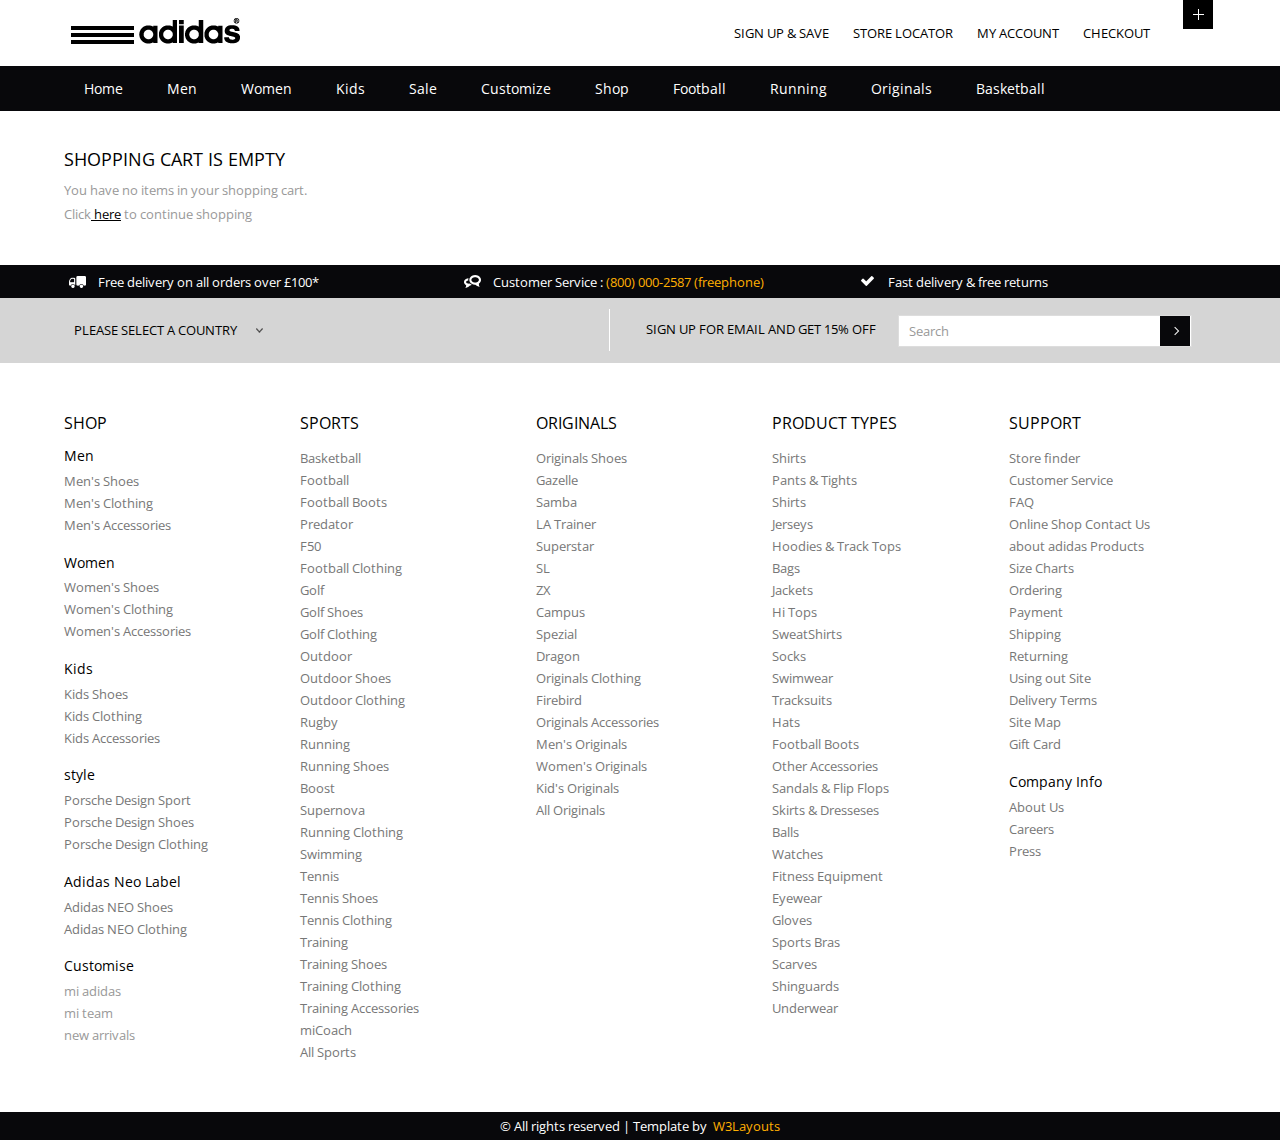
==== web/checkout.html @ 20716f07 "Create new websites." ====
<!--A Design by W3layouts
Author: W3layout
Author URL: http://w3layouts.com
License: Creative Commons Attribution 3.0 Unported
License URL: http://creativecommons.org/licenses/by/3.0/
-->
<!DOCTYPE HTML>
<html>
<head>
<title>Free Adidas Website Template | Checkout :: w3layouts</title>
<meta name="viewport" content="width=device-width, initial-scale=1, maximum-scale=1">
<meta http-equiv="Content-Type" content="text/html; charset=utf-8" />
<link href="css/style.css" rel="stylesheet" type="text/css" media="all" />
<link href='http://fonts.googleapis.com/css?family=Open+Sans:400,300,600,700,800' rel='stylesheet' type='text/css'>
<script type="text/javascript" src="js/jquery.min.js"></script>
<script type="text/javascript">
        $(document).ready(function() {
            $(".dropdown img.flag").addClass("flagvisibility");

            $(".dropdown dt a").click(function() {
                $(".dropdown dd ul").toggle();
            });
                        
            $(".dropdown dd ul li a").click(function() {
                var text = $(this).html();
                $(".dropdown dt a span").html(text);
                $(".dropdown dd ul").hide();
                $("#result").html("Selected value is: " + getSelectedValue("sample"));
            });
                        
            function getSelectedValue(id) {
                return $("#" + id).find("dt a span.value").html();
            }

            $(document).bind('click', function(e) {
                var $clicked = $(e.target);
                if (! $clicked.parents().hasClass("dropdown"))
                    $(".dropdown dd ul").hide();
            });


            $("#flagSwitcher").click(function() {
                $(".dropdown img.flag").toggleClass("flagvisibility");
            });
        });
     </script>
<!-- start menu -->     
<link href="css/megamenu.css" rel="stylesheet" type="text/css" media="all" />
<script type="text/javascript" src="js/megamenu.js"></script>
<script>$(document).ready(function(){$(".megamenu").megamenu();});</script>
<!-- end menu -->
<!-- top scrolling -->
<script type="text/javascript" src="js/move-top.js"></script>
<script type="text/javascript" src="js/easing.js"></script>
   <script type="text/javascript">
		jQuery(document).ready(function($) {
			$(".scroll").click(function(event){		
				event.preventDefault();
				$('html,body').animate({scrollTop:$(this.hash).offset().top},1200);
			});
		});
	</script>
</head>
<body>
  <div class="header-top">
	 <div class="wrap"> 
		<div class="logo">
			<a href="index.html"><img src="images/logo.png" alt=""/></a>
	    </div>
	    <div class="cssmenu">
		   <ul>
			 <li class="active"><a href="register.html">Sign up & Save</a></li> 
			 <li><a href="shop.html">Store Locator</a></li> 
			 <li><a href="login.html">My Account</a></li> 
			 <li><a href="checkout.html">CheckOut</a></li> 
		   </ul>
		</div>
		<ul class="icon2 sub-icon2 profile_img">
			<li><a class="active-icon c2" href="#"> </a>
				<ul class="sub-icon2 list">
					<li><h3>Products</h3><a href=""></a></li>
					<li><p>Lorem ipsum dolor sit amet, consectetuer  <a href="">adipiscing elit, sed diam</a></p></li>
				</ul>
			</li>
		</ul>
		<div class="clear"></div>
 	</div>
   </div>
   <div class="header-bottom">
   	<div class="wrap">
   		<!-- start header menu -->
		<ul class="megamenu skyblue">
		    <li><a class="color1" href="#">Home</a></li>
			<li class="grid"><a class="color2" href="#">Men</a>
				<div class="megapanel">
					<div class="row">
						<div class="col1">
							<div class="h_nav">
								<h4>popular</h4>
								<ul>
									<li><a href="shop.html">new arrivals</a></li>
									<li><a href="shop.html">men</a></li>
									<li><a href="shop.html">women</a></li>
									<li><a href="shop.html">accessories</a></li>
									<li><a href="shop.html">kids</a></li>
									<li><a href="shop.html">login</a></li>
								</ul>	
							</div>
							<div class="h_nav">
								<h4 class="top">men</h4>
								<ul>
									<li><a href="shop.html">new arrivals</a></li>
									<li><a href="shop.html">men</a></li>
									<li><a href="shop.html">women</a></li>
									<li><a href="shop.html">accessories</a></li>
									<li><a href="shop.html">kids</a></li>
									<li><a href="shop.html">style videos</a></li>
								</ul>	
							</div>
						</div>
						<div class="col1">
							<div class="h_nav">
								<h4>style zone</h4>
								<ul>
									<li><a href="shop.html">men</a></li>
									<li><a href="shop.html">women</a></li>
									<li><a href="shop.html">accessories</a></li>
									<li><a href="shop.html">kids</a></li>
									<li><a href="shop.html">brands</a></li>
								</ul>	
							</div>							
						</div>
						<div class="col1"></div>
						<div class="col1"></div>
						<div class="col1"></div>
						<div class="col1"></div>
						<img src="images/nav_img.jpg" alt=""/>
					</div>
				</div>
				</li>
  			   <li class="active grid"><a class="color4" href="#">Women</a>
				<div class="megapanel">
					<div class="row">
						<div class="col1">
							<div class="h_nav">
								<h4>shop</h4>
								<ul>
									<li><a href="shop.html">new arrivals</a></li>
									<li><a href="shop.html">men</a></li>
									<li><a href="shop.html">women</a></li>
									<li><a href="shop.html">accessories</a></li>
									<li><a href="shop.html">kids</a></li>
									<li><a href="shop.html">brands</a></li>
								</ul>	
							</div>							
						</div>
						<div class="col1">
							<div class="h_nav">
								<h4>help</h4>
								<ul>
									<li><a href="shop.html">trends</a></li>
									<li><a href="shop.html">sale</a></li>
									<li><a href="shop.html">style videos</a></li>
									<li><a href="shop.html">accessories</a></li>
									<li><a href="shop.html">kids</a></li>
									<li><a href="shop.html">style videos</a></li>
								</ul>	
							</div>							
						</div>
						<div class="col1">
							<div class="h_nav">
								<h4>my company</h4>
								<ul>
									<li><a href="shop.html">trends</a></li>
									<li><a href="shop.html">sale</a></li>
									<li><a href="shop.html">style videos</a></li>
									<li><a href="shop.html">accessories</a></li>
									<li><a href="shop.html">kids</a></li>
									<li><a href="shop.html">style videos</a></li>
								</ul>	
							</div>												
						</div>
						<div class="col1">
							<div class="h_nav">
								<h4>account</h4>
								<ul>
									<li><a href="shop.html">login</a></li>
									<li><a href="shop.html">create an account</a></li>
									<li><a href="shop.html">create wishlist</a></li>
									<li><a href="shop.html">my shopping bag</a></li>
									<li><a href="shop.html">brands</a></li>
									<li><a href="shop.html">create wishlist</a></li>
								</ul>	
							</div>						
						</div>
						<div class="col1">
							<div class="h_nav">
								<h4>popular</h4>
								<ul>
									<li><a href="shop.html">new arrivals</a></li>
									<li><a href="shop.html">men</a></li>
									<li><a href="shop.html">women</a></li>
									<li><a href="shop.html">accessories</a></li>
									<li><a href="shop.html">kids</a></li>
									<li><a href="shop.html">style videos</a></li>
								</ul>	
							</div>
						</div>
						<div class="col1">
						 <div class="h_nav">
						   <img src="images/nav_img1.jpg" alt=""/>
						 </div>
						</div>
					</div>
					<div class="row">
						<div class="col2"></div>
						<div class="col1"></div>
						<div class="col1"></div>
						<div class="col1"></div>
						<div class="col1"></div>
					</div>
					</div>
    			</li>				
				<li><a class="color5" href="#">Kids</a>
				<div class="megapanel">
					<div class="row">
						<div class="col1">
							<div class="h_nav">
								<h4>popular</h4>
								<ul>
									<li><a href="shop.html">new arrivals</a></li>
									<li><a href="shop.html">men</a></li>
									<li><a href="shop.html">women</a></li>
									<li><a href="shop.html">accessories</a></li>
									<li><a href="shop.html">kids</a></li>
									<li><a href="shop.html">login</a></li>
								</ul>	
							</div>
							<div class="h_nav">
								<h4 class="top">man</h4>
								<ul>
									<li><a href="shop.html">new arrivals</a></li>
									<li><a href="shop.html">men</a></li>
									<li><a href="shop.html">women</a></li>
									<li><a href="shop.html">accessories</a></li>
									<li><a href="shop.html">kids</a></li>
									<li><a href="shop.html">style videos</a></li>
								</ul>	
							</div>
						</div>
						<div class="col1">
							<div class="h_nav">
								<h4>style zone</h4>
								<ul>
									<li><a href="shop.html">men</a></li>
									<li><a href="shop.html">women</a></li>
									<li><a href="shop.html">accessories</a></li>
									<li><a href="shop.html">kids</a></li>
									<li><a href="shop.html">brands</a></li>
								</ul>	
							</div>							
						</div>
						<div class="col1"></div>
						<div class="col1"></div>
						<div class="col1"></div>
						<div class="col1"></div>
						<img src="images/nav_img2.jpg" alt=""/>
					</div>
				</div>
				</li>
				<li><a class="color6" href="#">Sale</a>
				<div class="megapanel">
					<div class="row">
						<div class="col1">
							<div class="h_nav">
								<h4>shop</h4>
								<ul>
									<li><a href="shop.html">new arrivals</a></li>
									<li><a href="shop.html">men</a></li>
									<li><a href="shop.html">women</a></li>
									<li><a href="shop.html">accessories</a></li>
									<li><a href="shop.html">kids</a></li>
									<li><a href="shop.html">brands</a></li>
								</ul>	
							</div>	
							<div class="h_nav">
								<h4 class="top">my company</h4>
								<ul>
									<li><a href="shop.html">trends</a></li>
									<li><a href="shop.html">sale</a></li>
									<li><a href="shop.html">style videos</a></li>
									<li><a href="shop.html">accessories</a></li>
									<li><a href="shop.html">kids</a></li>
									<li><a href="shop.html">style videos</a></li>
								</ul>	
							</div>												
						</div>
						<div class="col1">
							<div class="h_nav">
								<h4>man</h4>
								<ul>
									<li><a href="shop.html">new arrivals</a></li>
									<li><a href="shop.html">men</a></li>
									<li><a href="shop.html">women</a></li>
									<li><a href="shop.html">accessories</a></li>
									<li><a href="shop.html">kids</a></li>
									<li><a href="shop.html">style videos</a></li>
								</ul>	
							</div>						
						</div>
						<div class="col1">
							<div class="h_nav">
								<h4>help</h4>
								<ul>
									<li><a href="shop.html">trends</a></li>
									<li><a href="shop.html">sale</a></li>
									<li><a href="shop.html">style videos</a></li>
									<li><a href="shop.html">accessories</a></li>
									<li><a href="shop.html">kids</a></li>
									<li><a href="shop.html">style videos</a></li>
								</ul>	
							</div>							
						</div>
						<div class="col1">
							<div class="h_nav">
								<h4>account</h4>
								<ul>
									<li><a href="shop.html">login</a></li>
									<li><a href="shop.html">create an account</a></li>
									<li><a href="shop.html">create wishlist</a></li>
									<li><a href="shop.html">my shopping bag</a></li>
									<li><a href="shop.html">brands</a></li>
									<li><a href="shop.html">create wishlist</a></li>
								</ul>	
							</div>						
						</div>
						<div class="col1">
							<div class="h_nav">
								<h4>my company</h4>
								<ul>
									<li><a href="shop.html">trends</a></li>
									<li><a href="shop.html">sale</a></li>
									<li><a href="shop.html">style videos</a></li>
									<li><a href="shop.html">accessories</a></li>
									<li><a href="shop.html">kids</a></li>
									<li><a href="shop.html">style videos</a></li>
								</ul>	
							</div>
						</div>
						<div class="col1">
							<div class="h_nav">
								<h4>popular</h4>
								<ul>
									<li><a href="shop.html">new arrivals</a></li>
									<li><a href="shop.html">men</a></li>
									<li><a href="shop.html">women</a></li>
									<li><a href="shop.html">accessories</a></li>
									<li><a href="shop.html">kids</a></li>
									<li><a href="shop.html">style videos</a></li>
								</ul>	
							</div>
						</div>
					</div>
					<div class="row">
						<div class="col2"></div>
						<div class="col1"></div>
						<div class="col1"></div>
						<div class="col1"></div>
						<div class="col1"></div>
					</div>
				</div>
				</li>
				<li><a class="color7" href="#">Customize</a>
				<div class="megapanel">
					<div class="row">
						<div class="col1">
							<div class="h_nav">
								<h4>shop</h4>
								<ul>
									<li><a href="shop.html">new arrivals</a></li>
									<li><a href="shop.html">men</a></li>
									<li><a href="shop.html">women</a></li>
									<li><a href="shop.html">accessories</a></li>
									<li><a href="shop.html">kids</a></li>
									<li><a href="shop.html">brands</a></li>
								</ul>	
							</div>							
						</div>
						<div class="col1">
							<div class="h_nav">
								<h4>help</h4>
								<ul>
									<li><a href="shop.html">trends</a></li>
									<li><a href="shop.html">sale</a></li>
									<li><a href="shop.html">style videos</a></li>
									<li><a href="shop.html">accessories</a></li>
									<li><a href="shop.html">kids</a></li>
									<li><a href="shop.html">style videos</a></li>
								</ul>	
							</div>							
						</div>
						<div class="col1">
							<div class="h_nav">
								<h4>my company</h4>
								<ul>
									<li><a href="shop.html">trends</a></li>
									<li><a href="shop.html">sale</a></li>
									<li><a href="shop.html">style videos</a></li>
									<li><a href="shop.html">accessories</a></li>
									<li><a href="shop.html">kids</a></li>
									<li><a href="shop.html">style videos</a></li>
								</ul>	
							</div>												
						</div>
						<div class="col1">
							<div class="h_nav">
								<h4>account</h4>
								<ul>
									<li><a href="shop.html">login</a></li>
									<li><a href="shop.html">create an account</a></li>
									<li><a href="shop.html">create wishlist</a></li>
									<li><a href="shop.html">my shopping bag</a></li>
									<li><a href="shop.html">brands</a></li>
									<li><a href="shop.html">create wishlist</a></li>
								</ul>	
							</div>						
						</div>
						<div class="col1">
							<div class="h_nav">
								<h4>my company</h4>
								<ul>
									<li><a href="shop.html">trends</a></li>
									<li><a href="shop.html">sale</a></li>
									<li><a href="shop.html">style videos</a></li>
									<li><a href="shop.html">accessories</a></li>
									<li><a href="shop.html">kids</a></li>
									<li><a href="shop.html">style videos</a></li>
								</ul>	
							</div>
						</div>
						<div class="col1">
							<div class="h_nav">
								<h4>popular</h4>
								<ul>
									<li><a href="shop.html">new arrivals</a></li>
									<li><a href="shop.html">men</a></li>
									<li><a href="shop.html">women</a></li>
									<li><a href="shop.html">accessories</a></li>
									<li><a href="shop.html">kids</a></li>
									<li><a href="shop.html">style videos</a></li>
								</ul>	
							</div>
						</div>
					</div>
					<div class="row">
						<div class="col2"></div>
						<div class="col1"></div>
						<div class="col1"></div>
						<div class="col1"></div>
						<div class="col1"></div>
					</div>
    				</div>
				</li>
				<li><a class="color8" href="#">Shop</a>
				<div class="megapanel">
					<div class="row">
						<div class="col1">
							<div class="h_nav">
								<h4>style zone</h4>
								<ul>
									<li><a href="shop.html">men</a></li>
									<li><a href="shop.html">women</a></li>
									<li><a href="shop.html">accessories</a></li>
									<li><a href="shop.html">kids</a></li>
									<li><a href="shop.html">brands</a></li>
								</ul>	
							</div>							
						</div>
						<div class="col1">
							<div class="h_nav">
								<h4>popular</h4>
								<ul>
									<li><a href="shop.html">new arrivals</a></li>
									<li><a href="shop.html">men</a></li>
									<li><a href="shop.html">kids</a></li>
									<li><a href="shop.html">accessories</a></li>
									<li><a href="shop.html">login</a></li>
								</ul>	
							</div>
							<div class="h_nav">
								<h4 class="top">man</h4>
								<ul>
									<li><a href="shop.html">new arrivals</a></li>
									<li><a href="shop.html">accessories</a></li>
									<li><a href="shop.html">kids</a></li>
									<li><a href="shop.html">style videos</a></li>
								</ul>	
							</div>
						<div class="col1"></div>
						<div class="col1"></div>
						<div class="col1"></div>
						<div class="col1"></div>
					</div>
				</div>
				</li>
				<li><a class="color9" href="#">Football</a>
				<div class="megapanel">
					<div class="row">
						<div class="col1">
							<div class="h_nav">
								<h4>shop</h4>
								<ul>
									<li><a href="shop.html">new arrivals</a></li>
									<li><a href="shop.html">men</a></li>
									<li><a href="shop.html">women</a></li>
									<li><a href="shop.html">accessories</a></li>
									<li><a href="shop.html">kids</a></li>
									<li><a href="shop.html">brands</a></li>
								</ul>	
							</div>							
						</div>
						<div class="col1">
							<div class="h_nav">
								<h4>help</h4>
								<ul>
									<li><a href="shop.html">trends</a></li>
									<li><a href="shop.html">sale</a></li>
									<li><a href="shop.html">style videos</a></li>
									<li><a href="shop.html">accessories</a></li>
									<li><a href="shop.html">kids</a></li>
									<li><a href="shop.html">style videos</a></li>
								</ul>	
							</div>							
						</div>
						<div class="col1">
							<div class="h_nav">
								<h4>my company</h4>
								<ul>
									<li><a href="shop.html">trends</a></li>
									<li><a href="shop.html">sale</a></li>
									<li><a href="shop.html">style videos</a></li>
									<li><a href="shop.html">accessories</a></li>
									<li><a href="shop.html">kids</a></li>
									<li><a href="shop.html">style videos</a></li>
								</ul>	
							</div>												
						</div>
						<div class="col1">
							<div class="h_nav">
								<h4>account</h4>
								<ul>
									<li><a href="shop.html">login</a></li>
									<li><a href="shop.html">create an account</a></li>
									<li><a href="shop.html">create wishlist</a></li>
									<li><a href="shop.html">my shopping bag</a></li>
									<li><a href="shop.html">brands</a></li>
									<li><a href="shop.html">create wishlist</a></li>
								</ul>	
							</div>						
						</div>
						<div class="col1">
							<div class="h_nav">
								<h4>my company</h4>
								<ul>
									<li><a href="shop.html">trends</a></li>
									<li><a href="shop.html">sale</a></li>
									<li><a href="shop.html">style videos</a></li>
									<li><a href="shop.html">accessories</a></li>
									<li><a href="shop.html">kids</a></li>
									<li><a href="shop.html">style videos</a></li>
								</ul>	
							</div>
						</div>
						<div class="col1">
							<div class="h_nav">
								<h4>popular</h4>
								<ul>
									<li><a href="shop.html">new arrivals</a></li>
									<li><a href="shop.html">men</a></li>
									<li><a href="shop.html">women</a></li>
									<li><a href="shop.html">accessories</a></li>
									<li><a href="shop.html">kids</a></li>
									<li><a href="shop.html">style videos</a></li>
								</ul>	
							</div>
						</div>
					</div>
					<div class="row">
						<div class="col2"></div>
						<div class="col1"></div>
						<div class="col1"></div>
						<div class="col1"></div>
						<div class="col1"></div>
					</div>
    				</div>
				</li>
				<li><a class="color10" href="#">Running</a></li>
				<li><a class="color11" href="#">Originals</a></li>
				<li><a class="color12" href="#">Basketball</a></li>
		   </ul>
		   <div class="clear"></div>
     	</div>
       </div>
       <div class="login">
         <div class="wrap">
    	     <h4 class="title">Shopping cart is empty</h4>
    	     <p class="cart">You have no items in your shopping cart.<br>Click<a href="index.html"> here</a> to continue shopping</p>
    	   </div>
		</div>
        <div class="footer">
       	  <div class="footer-top">
       		<div class="wrap">
       			   <div class="col_1_of_footer-top span_1_of_footer-top">
				  	 <ul class="f_list">
				  	 	<li><img src="images/f_icon.png" alt=""/><span class="delivery">Free delivery on all orders over £100*</span></li>
				  	 </ul>
				   </div>
				   <div class="col_1_of_footer-top span_1_of_footer-top">
				  	<ul class="f_list">
				  	 	<li><img src="images/f_icon1.png" alt=""/><span class="delivery">Customer Service :<span class="orange"> (800) 000-2587 (freephone)</span></span></li>
				  	 </ul>
				   </div>
				   <div class="col_1_of_footer-top span_1_of_footer-top">
				  	<ul class="f_list">
				  	 	<li><img src="images/f_icon2.png" alt=""/><span class="delivery">Fast delivery & free returns</span></li>
				  	 </ul>
				   </div>
				  <div class="clear"></div>
			 </div>
       	 </div>
       	 <div class="footer-middle">
       	 	<div class="wrap">
       	 		<div class="section group">
				<div class="col_1_of_middle span_1_of_middle">
					<dl id="sample" class="dropdown">
			        <dt><a href="#"><span>Please Select a Country</span></a></dt>
			        <dd>
			            <ul>
			                <li><a href="#">Australia<img class="flag" src="images/as.png" alt="" /><span class="value">AS</span></a></li>
			                <li><a href="#">Sri Lanka<img class="flag" src="images/srl.png" alt="" /><span class="value">SL</span></a></li>
			                <li><a href="#">Newziland<img class="flag" src="images/nz.png" alt="" /><span class="value">NZ</span></a></li>
			                <li><a href="#">Pakistan<img class="flag" src="images/pk.png" alt="" /><span class="value">Pk</span></a></li>
			                <li><a href="#">United Kingdom<img class="flag" src="images/uk.png" alt="" /><span class="value">UK</span></a></li>
			                <li><a href="#">United States<img class="flag" src="images/us.png" alt="" /><span class="value">US</span></a></li>
			            </ul>
			         </dd>
   				    </dl>
   				 </div>
				<div class="col_1_of_middle span_1_of_middle">
					<ul class="f_list1">
						<li><span class="m_8">Sign up for email and Get 15% off</span>
						<div class="search">	  
							<input type="text" name="s" class="textbox" value="Search" onfocus="this.value = '';" onblur="if (this.value == '') {this.value = 'Search';}">
							<input type="submit" value="Subscribe" id="submit" name="submit">
							<div id="response"> </div>
			 			</div><div class="clear"></div>
			 		    </li>
					</ul>
				</div>
				<div class="clear"></div>
			   </div>
       	 	</div>
       	 </div>
       	<div class="footer-bottom">
       	 	<div class="wrap">
       	 		<div class="section group">
				<div class="col_1_of_5 span_1_of_5">
					<h3 class="m_9">Shop</h3>
					<ul class="sub_list">
						<h4 class="m_10">Men</h4>
					    <li><a href="shop.html">Men's Shoes</a></li>
			            <li><a href="shop.html">Men's Clothing</a></li>
			            <li><a href="shop.html">Men's Accessories</a></li>
			        </ul>
			             <ul class="sub_list">
				            <h4 class="m_10">Women</h4>
				            <li><a href="shop.html">Women's Shoes</a></li>
				            <li><a href="shop.html">Women's Clothing</a></li>
				            <li><a href="shop.html">Women's Accessories</a></li>
				         </ul>
				         <ul class="sub_list">
				            <h4 class="m_10">Kids</h4>
				            <li><a href="shop.html">Kids Shoes</a></li>
				            <li><a href="shop.html">Kids Clothing</a></li>
				            <li><a href="shop.html">Kids Accessories</a></li>
				         </ul>
				        <ul class="sub_list">
				            <h4 class="m_10">style</h4>
				            <li><a href="shop.html">Porsche Design Sport</a></li>
				            <li><a href="shop.html">Porsche Design Shoes</a></li>
				            <li><a href="shop.html">Porsche Design Clothing</a></li>
				        </ul>
				        <ul class="sub_list">
				            <h4 class="m_10">Adidas Neo Label</h4>
				            <li><a href="shop.html">Adidas NEO Shoes</a></li>
				            <li><a href="shop.html">Adidas NEO Clothing</a></li>
				        </ul>
				        <ul class="sub_list1">
				            <h4 class="m_10">Customise</h4>
				            <li><a href="shop.html">mi adidas</a></li>
				            <li><a href="shop.html">mi team</a></li>
				            <li><a href="shop.html">new arrivals</a></li>
				        </ul>
				</div>
				<div class="col_1_of_5 span_1_of_5">
					<h3 class="m_9">Sports</h3>
					<ul class="list1">
					    <li><a href="shop.html">Basketball</a></li>
			            <li><a href="shop.html">Football</a></li>
			            <li><a href="shop.html">Football Boots</a></li>
			            <li><a href="shop.html">Predator</a></li>
			            <li><a href="shop.html">F50</a></li>
			            <li><a href="shop.html">Football Clothing</a></li>
			            <li><a href="shop.html">Golf</a></li>
			            <li><a href="shop.html">Golf Shoes</a></li>
			            <li><a href="shop.html">Golf Clothing</a></li>
			            <li><a href="shop.html">Outdoor</a></li>
			            <li><a href="shop.html">Outdoor Shoes</a></li>
			            <li><a href="shop.html">Outdoor Clothing</a></li>
			            <li><a href="shop.html">Rugby</a></li>
			            <li><a href="shop.html">Running</a></li>
			            <li><a href="shop.html">Running Shoes</a></li>
			            <li><a href="shop.html">Boost</a></li>
			            <li><a href="shop.html">Supernova</a></li>
			            <li><a href="shop.html">Running Clothing</a></li>
			            <li><a href="shop.html">Swimming</a></li>
			            <li><a href="shop.html">Tennis</a></li>
			            <li><a href="shop.html">Tennis Shoes</a></li>
			            <li><a href="shop.html">Tennis Clothing</a></li>
			            <li><a href="shop.html">Training</a></li>
			            <li><a href="shop.html">Training Shoes</a></li>
			            <li><a href="shop.html">Training Clothing</a></li>
			            <li><a href="shop.html">Training Accessories</a></li>
			            <li><a href="shop.html">miCoach</a></li>
			            <li><a href="shop.html">All Sports</a></li>
			         </ul>
				</div>
				<div class="col_1_of_5 span_1_of_5">
					<h3 class="m_9">Originals</h3>
					<ul class="list1">
					    <li><a href="shop.html">Originals Shoes</a></li>
			            <li><a href="shop.html">Gazelle</a></li>
			            <li><a href="shop.html">Samba</a></li>
			            <li><a href="shop.html">LA Trainer</a></li>
			            <li><a href="shop.html">Superstar</a></li>
			            <li><a href="shop.html">SL</a></li>
			            <li><a href="shop.html">ZX</a></li>
			            <li><a href="shop.html">Campus</a></li>
			            <li><a href="shop.html">Spezial</a></li>
			            <li><a href="shop.html">Dragon</a></li>
			            <li><a href="shop.html">Originals Clothing</a></li>
			            <li><a href="shop.html">Firebird</a></li>
			            <li><a href="shop.html">Originals Accessories</a></li>
			            <li><a href="shop.html">Men's Originals</a></li>
			            <li><a href="shop.html">Women's Originals</a></li>
			            <li><a href="shop.html">Kid's Originals</a></li>
			            <li><a href="shop.html">All Originals</a></li>
		            </ul>
				</div>
				<div class="col_1_of_5 span_1_of_5">
					<h3 class="m_9">Product Types</h3>
					<ul class="list1">
					    <li><a href="shop.html">Shirts</a></li>
					    <li><a href="shop.html">Pants & Tights</a></li>
					    <li><a href="shop.html">Shirts</a></li>
					    <li><a href="shop.html">Jerseys</a></li>
					    <li><a href="shop.html">Hoodies & Track Tops</a></li>
					    <li><a href="shop.html">Bags</a></li>
					    <li><a href="shop.html">Jackets</a></li>
					    <li><a href="shop.html">Hi Tops</a></li>
					    <li><a href="shop.html">SweatShirts</a></li>
					    <li><a href="shop.html">Socks</a></li>
					    <li><a href="shop.html">Swimwear</a></li>
					    <li><a href="shop.html">Tracksuits</a></li>
					    <li><a href="shop.html">Hats</a></li>
					    <li><a href="shop.html">Football Boots</a></li>
					    <li><a href="shop.html">Other Accessories</a></li>
					    <li><a href="shop.html">Sandals & Flip Flops</a></li>
					    <li><a href="shop.html">Skirts & Dresseses</a></li>
					    <li><a href="shop.html">Balls</a></li>
					    <li><a href="shop.html">Watches</a></li>
					    <li><a href="shop.html">Fitness Equipment</a></li>
					    <li><a href="shop.html">Eyewear</a></li>
					    <li><a href="shop.html">Gloves</a></li>
					    <li><a href="shop.html">Sports Bras</a></li>
					    <li><a href="shop.html">Scarves</a></li>
					    <li><a href="shop.html">Shinguards</a></li>
					    <li><a href="shop.html">Underwear</a></li>
		            </ul>
				</div>
				<div class="col_1_of_5 span_1_of_5">
					<h3 class="m_9">Support</h3>
					<ul class="list1">
					   <li><a href="shop.html">Store finder</a></li>
					   <li><a href="shop.html">Customer Service</a></li>
					   <li><a href="shop.html">FAQ</a></li>
					   <li><a href="shop.html">Online Shop Contact Us</a></li>
					   <li><a href="shop.html">about adidas Products</a></li>
					   <li><a href="shop.html">Size Charts </a></li>
					   <li><a href="shop.html">Ordering </a></li>
					   <li><a href="shop.html">Payment </a></li>
					   <li><a href="shop.html">Shipping </a></li>
					   <li><a href="shop.html">Returning</a></li>
					   <li><a href="shop.html">Using out Site</a></li>
					   <li><a href="shop.html">Delivery Terms</a></li>
					   <li><a href="shop.html">Site Map</a></li>
					   <li><a href="shop.html">Gift Card</a></li>
					  
		            </ul>
		            <ul class="sub_list2">
		               <h4 class="m_10">Company Info</h4>
			           <li><a href="shop.html">About Us</a></li>
			           <li><a href="shop.html">Careers</a></li>
			           <li><a href="shop.html">Press</a></li>
			        </ul>
				</div>
				<div class="clear"></div>
			</div>
       	 	</div>
       	 </div>
       	 <div class="copy">
       	   <div class="wrap">
       	 	  <p>© All rights reserved | Template by&nbsp;<a href="http://w3layouts.com/"> W3Layouts</a></p>
       	   </div>
       	 </div>
       </div>
       <script type="text/javascript">
			$(document).ready(function() {
			
				var defaults = {
		  			containerID: 'toTop', // fading element id
					containerHoverID: 'toTopHover', // fading element hover id
					scrollSpeed: 1200,
					easingType: 'linear' 
		 		};
				
				
				$().UItoTop({ easingType: 'easeOutQuart' });
				
			});
		</script>
        <a href="#" id="toTop" style="display: block;"><span id="toTopHover" style="opacity: 1;"></span></a>       
</body>
</html>
---- web/css/style.css ----
/*
Author: W3layout
Author URL: http://w3layouts.com
License: Creative Commons Attribution 3.0 Unported
License URL: http://creativecommons.org/licenses/by/3.0/
*/
/* reset */
html,body,div,span,applet,object,iframe,h1,h2,h3,h4,h5,h6,p,blockquote,pre,a,abbr,acronym,address,big,cite,code,del,dfn,em,img,ins,kbd,q,s,samp,small,strike,strong,sub,sup,tt,var,b,u,i,dl,dt,dd,ol,nav ul,nav li,fieldset,form,label,legend,table,caption,tbody,tfoot,thead,tr,th,td,article,aside,canvas,details,embed,figure,figcaption,footer,header,hgroup,menu,nav,output,ruby,section,summary,time,mark,audio,video{margin:0;padding:0;border:0;font-size:100%;font:inherit;vertical-align:baseline;}
article, aside, details, figcaption, figure,footer, header, hgroup, menu, nav, section {display: block;}
ol,ul{list-style:none;margin:0;padding:0;}
blockquote,q{quotes:none;}
blockquote:before,blockquote:after,q:before,q:after{content:'';content:none;}
table{border-collapse:collapse;border-spacing:0;}
/* start editing from here */
a{text-decoration:none;}
.txt-rt{text-align:right;}/* text align right */
.txt-lt{text-align:left;}/* text align left */
.txt-center{text-align:center;}/* text align center */
.float-rt{float:right;}/* float right */
.float-lt{float:left;}/* float left */
.clear{clear:both;}/* clear float */
.pos-relative{position:relative;}/* Position Relative */
.pos-absolute{position:absolute;}/* Position Absolute */
.vertical-base{	vertical-align:baseline;}/* vertical align baseline */
.vertical-top{	vertical-align:top;}/* vertical align top */
.underline{	padding-bottom:5px;	border-bottom: 1px solid #eee; margin:0 0 20px 0;}/* Add 5px bottom padding and a underline */
nav.vertical ul li{	display:block;}/* vertical menu */
nav.horizontal ul li{	display: inline-block;}/* horizontal menu */
img{max-width:100%;}
/*end reset*/
body{
	font-family: 'Open Sans', sans-serif;
	background:#fff;
}
.wrap{
	width:80%;
	margin:0 auto;
	-moz-transition:all .2s linear;
	-webkit-transition:all .2s linear; 
	-o-transition:all .2s linear; 
	-ms-transition:all .2s linear;
}
.header-top{
	background:#fff;
	padding: 10px 0;
}
.logo{
	float:left;
	margin-right: 46.5%;
}
.cssmenu {
	float:left;
	margin-top:11px;
}
.cssmenu ul li {
	display: inline-block;
}
.cssmenu ul li a {
	color: #000;
	display: block;
	margin: 0px 10px;
	text-transform: uppercase;
	font-size: 0.8125em;
}
.cssmenu ul li a:hover{
	color:#555;
}
.header-bottom{
	background:#08080b;
	padding: 5px 0;
}
.bottom-menu {
	float: right;
}
.bottom-menu ul li {
	display: inline-block;
}
.bottom-menu ul li a {
	color: #fff;
	display: block;
	margin: 0px 10px;
	font-size: 0.8125em;
}
.h_nav h4{
	border-bottom:1px solid rgb(236, 236, 236);
	font-size: 1.1em;
	color: #000;
	line-height: 1.8em;
	text-transform:capitalize;
	margin-bottom: 4%;
}
.h_nav h4.top{
	margin-top: 12%;
}
.h_nav ul li{
	display: block;
}
.h_nav ul li a{
	display:block;
	font-size: 0.8125em;
	color:#777;
	text-transform:capitalize;
	line-height:2em;
	-webkit-transition: all 0.3s ease-in-out;
	-moz-transition: all 0.3s ease-in-out;
	-o-transition: all 0.3s ease-in-out;
	transition: all 0.3s ease-in-out;
}
.h_nav ul li a:hover{
	color:#00405d;
	text-decoration:underline;
}
/**** Slider *****/
.index-banner{
	padding:10px 0;
}
.banner-wrap{
	width: 80%;
	margin: 0 auto;
} 
.wmuSlider {
	position: relative;
	overflow: hidden;
}
.wmuSlider .wmuSliderWrapper article {
	position: relative;
	text-align: center;
}
.wmuSlider .wmuSliderWrapper article img {
	max-width: 100%;
	width: auto;
	height: auto;
	display:block;
	margin:0 auto;
}
.wmuGallery .wmuGalleryImage {
	position: relative;
	text-align: center;
}
.wmuGallery .wmuGalleryImage img {
	max-width: 100%;
	width: auto;
	height: auto;
}
/* Default Skin */
.wmuGallery .wmuGalleryImage {
	margin-bottom: 10px;
}
.wmuSliderPrev, .wmuSliderNext {
	position: absolute;
	width: 70px;
	height: 120px;
	text-indent: -9999px;
	background: url(../images/img-sprite.png)no-repeat;
	top: 27%;
	z-index: 2;
	cursor: pointer;
}
.wmuSliderPrev {
	background-position: -20px -21px;
	left: 40px;
}
.wmuSliderNext {
	background-position: -100px -21px;
	right: 40px;
}
.wmuSliderPagination {
	z-index: 2;
	position: absolute;
	left:83.5%;
	bottom:80px;
}
.wmuSliderPagination li {
	float: left;
	margin:0 10px 0 0;
	list-style-type: none;
}
.wmuSliderPagination a {
	display: block;
	text-indent: -9999px;
	width:10px;
	height:10px;
	background:#ececec;
	border-radius: 20px;
	-webkit-border-radius: 20px;
	-moz-border-radius: 20px;
	-o-border-radius: 20px;
}
.wmuSliderPagination a.wmuActive {
	background:#08080b;
	width:10px;
	height:10px;
}
.slider-left{
	float: left;
	width: 70.5%;
}
.slider-right{
	width:28.5%;
	float:left;
	text-align: right;
	margin-top:4%;
}
.slider-right h1{
	color:#000;
	font-size:4em;
	text-transform:uppercase;
	font-weight: 100;
}
.slider-right h2{
	color:#000;
	font-size:3em;
	text-transform:uppercase;
	font-weight: 100;
}
.slider-right p{
	color:#999;
	font-size:0.85em;
}
.btn{
	padding:8% 0;
}
.btn a {
	border:1px solid #ddd;
	color: #000;
	cursor: pointer;
	padding: 10px 30px;
	display: inline-block;
	font-size:0.85em;
	outline: none;
	-webkit-transition: all 0.3s;
	-moz-transition: all 0.3s;
	transition: all 0.3s;
	background: #FFF;
}
/*--content--*/
.span_1_of_c1{
	width: 26.2%;
}
.span_1_of_c1 p{
	color:#999;
	font-size:0.8125em;
	margin-top: 30px;
}
.lsidebar {
	display: block;
	float: left;
	margin: 1% 4.6% 1% 0;
}
.span_2_of_c1{
	width: 69.2%;
}
.cont {
	display: block;
	float: left;
	margin: 1% 0 1% 0;
}
.span_2_of_c1 p{
	font-size:0.8125em;
	color:#999;
}
.social {
	width:23.33%;
	float: left;
	margin-right: 2%;
	text-align: center;
	position: relative;
}
.social span label {
	font-size: 1.6em;
	line-height: 1.8em;
}
.border {
	height: 3px;
	width: 110px;
	display: block;
	background: url(../images/border.png) no-repeat 0px 0px;
	position: absolute;
	left:33%;
	top: 45%;
}
.radius {
	position: absolute;
	top: 5px;
	left: 47px;
}
.social ul li:first-child, ol li:first-child {
	margin-top: 0px;
	margin-left: 0;
}

li.facebook a span {
	height: 75px;
	width: 75px;
	display: block;
	background: url(../images/img-sprite.png)no-repeat -34px -157px;
}
li.facebook a span:hover {
	background: url(../images/img-sprite.png) no-repeat -34px -230px;
}
li.twitter a span {
	height: 75px;
	width: 75px;
	display: block;
	background: url(../images/img-sprite.png)no-repeat -114px -157px;
}
li.twitter a span:hover {
	background: url(../images/img-sprite.png) no-repeat -114px -230px;
}
li.google a span {
	height: 75px;
	width: 75px;
	display: block;
	background: url(../images/img-sprite.png)no-repeat -190px -157px;
}
li.google a span:hover {
	background: url(../images/img-sprite.png) no-repeat -190px -230px;
}
li.dot a span {
	height: 75px;
	width: 75px;
	display: block;
	background: url(../images/img-sprite.png)no-repeat -272px -157px;
}
li.dot a span:hover {
	background: url(../images/img-sprite.png) no-repeat -272px -230px;
}
.content-top{
	margin:2% 0;
}
.social:nth-child(4) {
	margin-right: 0;
}
p.num{
	color:#000;
	margin-top:-20px;
}
.col_1_of_3:first-child {
	margin-left: 0;
}
.col_1_of_3 {
	display: block;
	float: left;
	margin: 1% 0 1% 3.6%;
}
.span_1_of_3 {
	width:30.7%;
	border: 1px solid #DDD;
}
.grid_img{
	text-align:center;
}
h3.m_1{
	color:#555;
	font-size:0.9em;
	text-transform:uppercase;
	font-weight:500;
}
p.m_2{
	color:#999;
	font-size:0.8125em;
}
.price{
	color:#555;
	font-size:1.2em;
	font-weight:700;
}
.rating {
          overflow: hidden;
          display:block;
          background:#d5d5d5;
          padding:2% 5%;
          font-size: 0.85em;
          color:#000;
          float: left;
          width:40%;
      }
      .rating-input {
          position: absolute;
          left: 0;
          top: -50px;
      }
      .rating-star {
          display: block;
          width: 20px;
		  height: 20px;
          background: url('../images/star.png') 0 -3px;
          float:left;
      }
      .rating-star:hover {
           background: url('../images/star.png') 0 -20px;
      }
      .rating-star1 {
          display: block;
		  width: 20px;
		  height: 20px;
		  background: url('../images/b_star.png') 0 -3px;
		  float: left;
      }
      .rating-star1:hover {
           background: url('../images/b_star.png') 0 -20px;
      }

/* Just for the demo */
.top_box{
	padding:6%;
}
.list{
	float: left;
	background: #08080B;
	width: 50%;
	padding: 0.5% 0;
	text-align: center;
}
ul.list li img{
	vertical-align:middle;
	float: left;
	margin: 0 0px 0 18%;
} 
.top_box .css3 img {
	-webkit-transition-duration: 0.5s;
	/* Webkit: Animation duration; */
	-moz-transition-duration: 0.5s;
	-o-transition-duration: 0.5s;
}
.top_box:hover .css3 img{
	-webkit-transform: scale(0.9);
	/* Webkit: Scale up image to 1.2x original size; */
	-moz-transform: scale(0.9);
	-o-transform: scale(0.9);
	opacity: 1;
}
/* start icon styles */
.icon1:before,.icon1:after {
	content: "";
	display: table;
}
.icon1:after {
	clear: both;
}
.icon1 {
	float: left;
	zoom:1;
}
.icon1 li a{
	color: #FFF;
	font-size: 0.85em;
	text-transform: uppercase;
	margin-top: 6px;
}
.icon1 li {
	position: relative;
}
.icon1 li:last-child{
	border-right:none;
}
.icon1 li:hover > a {
	color: #fafafa;
}
*html .icon1 li a:hover { 
	color: #fafafa;
}
.icon1 ul {
	width:300px;
	margin: 20px 0 0 0;
	_margin: 0;
	opacity: 0;
	visibility: hidden;
	position: absolute;
	top:38px;
	z-index: 1;
	right: -140px;
	background: #ffffff;
	-webkit-transition: all .2s ease-in-out;
	-moz-transition: all .2s ease-in-out;
	-ms-transition: all .2s ease-in-out;
	-o-transition: all .2s ease-in-out;
	transition: all .2s ease-in-out;
	box-shadow: 0px 2px 6px #aaa;
	-webkit-box-shadow: 0px 2px 6px #aaa;
	-moz-box-shadow: 0px 2px 6px #aaa;
	-o-box-shadow: 0px 2px 6px #aaa;
}
.icon1 li:hover > ul {
	opacity: 1;
	visibility: visible;
	margin: 0;
	z-index: 9999;
}
.icon1 ul ul {
	top: 6px;
	left: 158px;
	margin: 0 0 0 20px;
}
.icon1 ul li {
	float: none;
	display: block;
	border: 0;
}
.icon1 ul li:first-child{
	border-top:none;
}
.icon1 ul li:first-child a{
	border-top-left-radius: 5px;
	-webkit-border-top-left-radius: 5px;
	-moz-border-top-left-radius: 5px;
	-o-border-top-left-radius: 5px;
}
.icon1 ul li:last-child {   
	-moz-box-shadow: none;
	-webkit-box-shadow: none;
	box-shadow: none;    
}
.icon1 ul a {    
	_height: 10px;
	white-space: nowrap;
	float: none;
	text-transform: none;
}
.icon1 ul li:first-child > a:after {
	content: '';
	position: absolute;
	left: 45%;
	top: -30px;
	border-left: 10px solid transparent;
	border-right:10px solid transparent;
	border-bottom:10px solid #f0f0f0;
}
.icon1 ul ul li:first-child a:after {
	left: -100px;
	top: 0%;
	margin-top: -6px;
	border-left: 0;	
	border-bottom:20px solid transparent;
	border-top: 20px solid transparent;
	border-right:20px solid #323757;
}
/* Mobile */
.icon1-trigger {
	display: none;
}
.sub-icon1 img{
	border:none;
	display:inline-block;
	vertical-align:middle;
}
.c1 a{
	color:#fff;
	display: inline-block;
	vertical-align: middle;
}
.icon1 .profile_img {
	margin-top: 3px;
}
.sub-icon1 ul li h3{
	text-align: center;
	font-size: 1em;
	color: #000;
	text-transform: uppercase;
	margin-bottom: 4%;
}
.sub-icon1 ul li p{
	text-align:center;
	font-size: 0.8125em;
	color: #555555;
	line-height: 1.8em;
}
.sub-icon1.list{
	padding: 20px 0px;
}
.sub-icon1 ul li p a{
	color: #00405d;
}
.sub-icon1 ul li p a:hover{
	color: #555555;
	text-decoration:underline;
}
ul.last{
	float: left;
	margin: 12px 0px 0 20px;
}
ul.last li a{
	color:#000;
	text-transform:uppercase;
}
ul.last li a:hover{
	color:#176375;
}
.w_sidebar h3{
	padding:0 20px 10px;
	font-size: 1em;
	color: #555555;
	text-transform:uppercase;
}
.price_single{
	font-size:1.6em;
	margin-bottom:3%;
}
.price_single a {
	color: #999;
	font-size: 13px;
}
.price_single a:hover{
	color: #555;
}
span.reducedfrom {
	text-decoration: line-through;
	margin-right:3%;
	color: #555;
}
span.actual {
	color:#FFAF02;
	font-size: 1em;
	margin-right:5%;
}
.btn1 {
	border: none;
	float: right;
	color: #FFF;
	cursor: pointer;
	padding: 7px 20px;
	display: inline-block;
	background: #555;
	font-size: 0.85em;
	text-transform: uppercase;
	outline: none;
	-webkit-transition: all 0.3s;
	-moz-transition: all 0.3s;
	transition: all 0.3s;
	margin: 20px 20px 0 0;
	width: 52%;
	text-align: center;
	border-bottom: 4px solid #1D1C1C;
}
.btn1:hover{
	background: #FFAF02;
	border-bottom: 4px solid #DF9A06;
}
h4.m_7{
	color:#555;
	font-size:1em;
	text-transform:uppercase;
	margin-bottom:2%;
}
p.m_6{
	color:#999;
	font-size:0.8125em;
	line-height:1.6em;
}
p.m_8{
	color:#999;
	font-size:0.8125em;
	line-height:1.6em;
	margin-top:2%;
}
.content-bottom{
	margin-bottom:5%;
}
/*--footer--*/
.footer-top{
	background:#08080b;
	padding: 5px 0;
}
.col_1_of_footer-top:first-child {
	margin-left: 0;
}
.span_1_of_footer-top {
	width: 30.7%;
}
ul.f_list img{
	vertical-align:middle; 
	float:left;
	margin-right:2%;
}
span.delivery{
	color:#fff;
	font-size:0.8125em;
}
.col_1_of_footer-top {
	display: block;
	float: left;
	margin:0 0 0 3.6%; 
}
span.orange{
	color:#FFAF02;
}
.dropdown dd, .dropdown dt, .dropdown ul { margin:0px; padding:0px; }
.dropdown dd { position:relative; }
.dropdown a, .dropdown a:visited { color:#fff; text-decoration:none; outline:none;}
.dropdown a:hover { color:#fff;}
.dropdown dt a:hover { color:#fff;}
.dropdown dt a {background:url(../images/arrow.png) no-repeat scroll right center; display:block; padding-right:20px;/*--height:38px;
/*--border-radius: 0 0 4px 4px;--*/
     /*-- width:150px; --*/}
        .dropdown dt a span {cursor: pointer;
display: block;
padding: 12px 10px;
font-size: 0.8125em;
text-transform: uppercase;
color: #000;}
        .dropdown dd ul { background:#555 none repeat scroll 0 0;color:#fff; display:none;
                          left:0px; padding:5px 0px; position:absolute; top:13px; width:auto; min-width:200px; list-style:none;}
        .dropdown span.value { display:none;}
        .dropdown dd ul li a { padding:5px; display:block;font-size: 13px;}
        .dropdown dd ul li a:hover { background-color:#444;}
        
        .dropdown img.flag { border:none; vertical-align:middle; margin-left:10px; }
        .flagvisibility { float: right;}
        
/*--dropdown--*/
.dropdown {
    display: block;
    display: inline-block;
    border-right: 1px solid #FFF;
	padding-right: 66%;
    position: relative;
   	z-index: 9999;
}
/* ===[ For demonstration ]=== */
/* ===[ End demonstration ]=== */
.dropdown .dropdown_button {
    cursor: pointer;
    width: auto;
    display: inline-block;
    padding: 4px 12px;
   -webkit-border-radius: 2px;
    -moz-border-radius: 2px;
    border-radius: 2px;
    font-weight: bold;
    color:#fff;
    line-height:29px;
    text-decoration: none !important;
    background:#595959;
    font-size: 11px;
}
.dropdown input[type="checkbox"]:checked +  .dropdown_button {
}
.dropdown input[type="checkbox"] + .dropdown_button .arrow {
    display: inline-block;
    width: 0px;
    height: 0px;
    border-top: 5px solid #fff;
    border-right: 5px solid transparent;
    border-left: 5px solid transparent;
}
.dropdown input[type="checkbox"]:checked + .dropdown_button .arrow { border-color: white transparent transparent transparent }
.dropdown .dropdown_content {
    position: absolute;
    border: 1px solid #777;
    padding: 0px;
    background:#595959;
    margin: 0;
    display: none;
}
.dropdown .dropdown_content li {
    list-style: none;
    margin-left: 0px;
    line-height: 16px;
    border-top: 1px solid #5F5D5D;
	border-bottom: 1px solid #555353;
    margin-top: 2px;
    margin-bottom: 2px;
}
.dropdown .dropdown_content li:hover {
    border-top-color: #555;
    border-bottom-color: #555;
    background:#444;
}
.dropdown .dropdown_content li a {
    display: block;
    padding: 2px 7px;
    padding-right: 15px;
    color:#fff;
    font-size:13px;
    text-decoration: none !important;
    white-space: nowrap;
}
.dropdown .dropdown_content li:hover a {
    color: white;
    text-decoration: none !important;
}
.dropdown input[type="checkbox"]:checked ~ .dropdown_content { display: block }
.dropdown input[type="checkbox"] { display: none }
/*end-dropdown*/
.footer-middle{
	background:#d5d5d5;
}
.col_1_of_middle:first-child {
	margin-left: 0;
}
.col_1_of_middle{
	display: block;
	float: left;
	margin: 1% 0 1% 3.6%;
}
.span_1_of_middle{
	width: 47.9%;
}
.search {
	background:#fff;
	border: 1px solid #ddd;
	position: relative;
	float:left;
	margin:6px 0px 0 0;
	width:54%;
}
.search input[type="text"] {
	border: none;
	outline: none;
	background: none;
	font-size: 0.8125em;
	font-family: 'Open Sans', sans-serif;
	color: #999;
	width: 83.4%;
	padding: 5px 10px;
	-webkit-apperance: none;
	margin: 0;
	-webkit-transition: all 0.5s ease-out;
	-moz-transition: all 0.5s ease-out;
	-ms-transition: all 0.5s ease-out;
	-o-transition: all 0.5s ease-out;
}
.search input[type="submit"] {
	border: none;
	text-indent: -9999px;
	outline: none;
	cursor: pointer;
	background: #08080B url("../images/s_arrow.png") no-repeat 11px 7px;
	width: 30px;
	height: 30px;
	padding: 8px;
}	
.search input[type="submit"]:active {
	position:relative;
}
span.m_8{
	float: left;
	font-size: 0.8125em;
	text-transform: uppercase;
	color: #000;
	margin: 2% 7% 2% 0;
}
.col_1_of_5:first-child {
	margin-left: 0;
}
.col_1_of_5 {
	display: block;
	float: left;
	margin: 1% 0 1% 3.6%;
}
.span_1_of_5 {
	width: 16.9%;
}
ul.list1 li a {
	font-size: 0.8125em;
	color:#777;
}
ul.list1 li a:hover{
	color:#000;
}
h3.m_9{
	color:#000;
	font-size:1em;
	text-transform:uppercase;
	margin-bottom:6%;
}
h4.m_10{
	margin-bottom:2%;
	font-size:0.85em;
	color:#000;
}
ul.sub_list{
	margin-bottom:9%;
}
ul.sub_list li a{
	color:#777;
	font-size:0.8125em;
}
ul.sub_list li a:hover{
	color:#000;
}
ul.sub_list1 li a{
	color:#999;
	font-size:0.8125em;
}
ul.sub_list2{
	margin:9% 0 0 0;
}
ul.sub_list2 li a{
	color:#777;
	font-size:0.8125em;
}
ul.sub_list2 li a:hover{
	color:#000;
}
.copy{
	background:#08080b;
	text-align:center;
	padding:5px 0;
}
.copy p{
	color:#fff;
	font-size:0.8125em;
}
.copy p a{
	color:#FFAF02;
}
.copy p a:hover{
	color:#fff;
}
.footer-bottom{
	padding:3% 0;
}
/* start icon styles */
.icon2:before,.icon2:after {
	content: "";
	display: table;
}
.icon2:after {
	clear: both;
}
.icon2{
	float:right;
	zoom:1;
}
.icon2 li a{
	color: #FFF;
	font-size: 0.85em;
	text-transform: uppercase;
	margin-top: -13px;
}
.icon2 li {
	position: relative;
}
.icon2 li:last-child{
	border-right:none;
}
.icon2 li:hover > a {
	color: #fafafa;
}
*html .icon2 li a:hover { /* IE6 only */
	color: #fafafa;
}
.icon2 ul {
	width:300px;
	margin: 20px 0 0 0;
	_margin: 0;
	opacity: 0;
	visibility: hidden;
	position: absolute;
	top:30px;
	z-index: 1;
	right: -140px;
	background: #ffffff;
	-webkit-transition: all .2s ease-in-out;
	-moz-transition: all .2s ease-in-out;
	-ms-transition: all .2s ease-in-out;
	-o-transition: all .2s ease-in-out;
	transition: all .2s ease-in-out;
	box-shadow: 0px 2px 6px #aaa;
	-webkit-box-shadow: 0px 2px 6px #aaa;
	-moz-box-shadow: 0px 2px 6px #aaa;
	-o-box-shadow: 0px 2px 6px #aaa;
}
.icon2 li:hover > ul {
	opacity: 1;
	visibility: visible;
	margin: 0;
	z-index: 9999;
}
.icon2 ul ul {
	top: 6px;
	left: 158px;
	margin: 0 0 0 20px;
}
.icon2 ul li {
	float: none;
	display: block;
	border: 0;
}
.icon2 ul li:first-child{
	border-top:none;
}
.icon2 ul li:first-child a{
	border-top-left-radius: 5px;
	-webkit-border-top-left-radius: 5px;
	-moz-border-top-left-radius: 5px;
	-o-border-top-left-radius: 5px;
}
.icon2 ul li:last-child {   
	-moz-box-shadow: none;
	-webkit-box-shadow: none;
	box-shadow: none;    
}
.icon2 ul a {    
	_height: 10px; /*IE6 only*/
	white-space: nowrap;
	float: none;
	text-transform: none;
}
.active-icon{
	display: block;
}
.icon2 ul li:first-child > a:after {
	content: '';
	position: absolute;
	left: 45%;
	top: -30px;
	border-left: 10px solid transparent;
	border-right:10px solid transparent;
	border-bottom:10px solid #f0f0f0;
}
.icon2 ul ul li:first-child a:after {
	left: -100px;
	top: 0%;
	margin-top: -6px;
	border-left: 0;	
	border-bottom:20px solid transparent;
	border-top: 20px solid transparent;
	border-right:20px solid #323757;
}
/* Mobile */
.icon2-trigger {
	display: none;
}
.sub-icon2 img{
	border:none;
	display:inline-block;
	vertical-align:middle;
}
.c1 a{
	color:#fff;
	display: inline-block;
	vertical-align: middle;
}
.c2 {
	background: url(../images/img-sprite.png) no-repeat -350px -175px;
	width: 42px;
	height: 42px;
	display: inline-block;
	vertical-align: middle;
}
.icon2 .profile_img {
	margin-top: 3px;
}
.sub-icon2 ul li h3{
	text-align: center;
	font-size: 1em;
	color: #000;
	text-transform: uppercase;
	margin-bottom: 4%;
}
.sub-icon2 ul li p{
	text-align:center;
	font-size: 0.8125em;
	color: #555;
	line-height: 1.8em;
}
.sub-icon2.list{
	padding: 20px 0px;
}
.sub-icon2 ul li p a{
	color: #00405d;
}
.sub-icon2 ul li p a:hover{
	color: #555555;
	text-decoration:underline;
}
/*--login--*/
.span_1_of_login {
	width: 47.2%;
}
.col_1_of_login {
	display: block;
	float: left;
	margin: 1% 0 1% 4.6%;
}
.col_1_of_login:first-child {
	margin-left: 0;
}
h4.title {
	color: #000;
	margin-bottom: 0.5em;
	font-size: 1.1em;
	line-height: 1.2;
	text-transform: uppercase;
}
.span_1_of_login p {
	color:#999;
	font-size:0.8125em;
	line-height: 1.8em;
}
h5.sub_title{
	color:#000;
	font-size:0.8125em;
	text-transform:uppercase;
	margin: 3%;
}
.button1 {
	margin-top:3%;
}
.button1 input[type="submit"] {
	background: #555;
	color: #FFF;
	font-size: 0.8em;
	padding: 8px 20px;
	/* border-radius: 5px; */
	border-bottom: 4px solid #1D1C1C;
	transition: 0.5s all;
	-webkit-transition: 0.5s all;
	-moz-transition: 0.5s all;
	-o-transition: 0.5s all;
	display: inline-block;
	font-family: 'Open Sans', sans-serif;
	cursor: pointer;
	outline: none;
	text-transform: uppercase;
	border-right: none;
	border-left: none;
	border-top: none;
	float: left;
}
.button1 input[type="submit"]:hover{
	background:#444;
}
.login{
	padding:3% 0;
}
.comments-area input[type="text"] {
	padding: 10px 15px;
	width: 97%;
	color:#000;
	font-size: 0.8125em;
	border:1px solid #f0f0f0;
	background:#fff;
	outline: none;
	display: block;
	font-family: 'Open Sans', sans-serif;
}
.comments-area input[type="text"]:hover, .comments-area input[type="password"]:hover{
	border:1px solid #DBDADA;
}
.comments-area input[type="password"] {
	padding: 10px 15px;
	width: 97%;
	color:#000;
	font-size: 0.8125em;
	border:1px solid #f0f0f0;
	background:#fff;
	outline: none;
	display: block;
	font-family: 'Open Sans', sans-serif;
}
.comments-area span {
	color: #A60000;
}
.comments-area p {
	padding: 8px 0;
}
.comments-area input[type="submit"] {
	background: #555;
	color: #FFF;
	/* font-size: 0.8em; */
	padding: 8px 20px;
	/* border-radius: 5px; */
	border-bottom: 4px solid #1D1C1C;
	transition: 0.5s all;
	-webkit-transition: 0.5s all;
	-moz-transition: 0.5s all;
	-o-transition: 0.5s all;
	display: inline-block;
	font-family: 'Open Sans', sans-serif;
	cursor: pointer;
	outline: none;
	text-transform: uppercase;
	border-right: none;
	border-left: none;
	border-top: none;
	float: right;
}
.comments-area input[type="submit"]:hover{
	background:#444;
}
p#login-form-remember{
	float:left;
}
p#login-form-remember label a {
	text-decoration: underline;
	color:#000;
}
p#login-form-remember label a:hover{
	text-decoration:none;
}
.col_1_of_2 {
	display: block;
	float: left;
	margin: 1% 0 1% 1.6%;
}
.span_1_of_2 {
	width: 49.2%;
}
.col_1_of_2:first-child {
	margin-left: 0;
}
.register_account{
	padding:3% 0;
}
.register_account form input[type="text"], .register_account form select {
	font-size: 0.8125em;
	color: #999;
	padding: 8px;
	outline: none;
	margin: 10px 0;
	width: 95%;
	font-family: 'Open Sans', sans-serif;
	border:1px solid #f0f0f0;
}
.register_account form input[type="text"]:hover, .register_account form select:hover{
	border:1px solid #DBDADA;
}
button.grey {
	background: #555;
	color: #FFF;
	/* font-size: 0.8em; */
	padding: 8px 20px;
	/* border-radius: 5px; */
	border-bottom: 4px solid #1D1C1C;
	transition: 0.5s all;
	-webkit-transition: 0.5s all;
	-moz-transition: 0.5s all;
	-o-transition: 0.5s all;
	display: inline-block;
	font-family: 'Open Sans', sans-serif;
	cursor: pointer;
	outline: none;
	text-transform: uppercase;
	border-right: none;
	border-left: none;
	border-top: none;
	float:left;
}
button.grey:hover{
	background:#FFAF02;
	border-bottom: 4px solid #DF9A06;
}
p.terms {
	float: left;
	font-size: 12px;
	padding: 15px 0 0 15px;
}
p.terms a, p.note a {
	text-decoration: underline;
	color: #555;
}
p.terms a:hover, p.note a:hover{
	text-decoration:none;
}
.register_account form input[type="text"].code {
	width: 15%;
}
.register_account form input[type="text"].number {
	width:74.8%;
}
p.code {
	color:#999;
	font-size:0.8125em;
}
/*--shop--*/
.span_2_of_3 {
	width: 77.1%;
}
.span_1_of_left {
	width:19.2%;
}
.rsidebar {
	display: block;
	float: left;
	margin: 1% 3.5% 0% 0;
}
.mens-toolbar {
	margin: 0 0 12px;
	overflow: hidden;
	background: #F7F7F7;
	padding: 5px;
	border: 1px solid #E6E6E6;
	width: 98.9%;
}
.mens-toolbar .sort {
	float: left;
	width: 20.5%;
}
.sort {
	padding: 3px 8px;
}
.sort-by {
	color: #555;
	font-size: 0.8125em;
}
.mens-toolbar .pager {
	padding: 5px 8px 3px 8px;
	float: right;
	width: 26.5%;
}
.pager .limiter {
	float: right;
	color: #555;
	font-size: 0.8125em;
}
.pager .limiter select {
	padding: 0;
	margin: 0 0 1px;
	vertical-align: middle;
}
ul.dc_pagination li {
	float: left;
	margin: 0px;
	margin-left: 5px;
	padding: 0px;
}
ul.dc_pagination li a {
	color: #555;
	display: block;
	padding: 2px 4px 0px 0px;
	text-decoration: none;
	font-size: 0.8125em;
}
.pager .limiter label {
	color:#555;
	font-size:0.8125em;
}
.rating1{
	overflow: hidden;
	display: block;
	background: #D5D5D5;
	padding: 2.1% 1%;
	font-size: 0.85em;
	color: #000;
	float: left;
	width: 44.5%;
}
.list2{
	float: left;
	background: #08080B;
	width: 53.5%;
	padding: 0.2% 0;
	text-align: center;
}
ul.list2 li img {
	vertical-align: middle;
	float: left;
	margin:0 0px 0 12%;
}
h3.m_s{
	color: #555;
	font-size: 1em;
	text-transform: uppercase;
	font-weight: 500;
}
.price_shop{
	color: #555;
	font-size: 1.2em;
	font-weight: 700;
}
.span_1_of_a1 {
	width: 31.2%;
}
.labout {
	display: block;
	float: left;
	margin:0 3.6% 0 0;
}
.span_2_of_a1 {
	width: 65.1%;
}
.cont1 {
	display: block;
	float: left;
}
h3.m_3 {
	color: #555;
	font-size: 1.1em;
	text-transform: uppercase;
	margin-bottom: 10px;
}
ul.options li{
	float:left;
	margin: 0 3% 0 0;
}
ul.options li a{
	color:#fff;
	font-size:0.8125em;
	background:#555;
	padding: 5px 10px;
}
ul.options li a:hover{
	background:#FFAF02;
}
h4.m_9{
	color:#555;
	font-size:0.85em;
	text-transform:uppercase;
	margin-bottom:2%;
}
.btn_form {
	padding: 4% 0;
}
.btn_form form input[type="submit"] {
	font-family: 'Open Sans', sans-serif;
	cursor: pointer;
	border: none;
	outline: none;
	display: inline-block;
	font-size:0.85em;
	padding: 10px 34px;
	background:#555;
	border-bottom: 4px solid #1D1C1C;
	color: #FFF;
	text-transform: uppercase;
	-webkit-transition: all 0.3s ease-in-out;
	-moz-transition: all 0.3s ease-in-out;
	-o-transition: all 0.3s ease-in-out;
	transition: all 0.3s ease-in-out;
}
.btn_form form input[type="submit"]:hover{
	background: #FFAF02;
	border-bottom: 4px solid #DF9A06;
}
ul.add-to-links{
	margin-bottom:2%;
}
ul.add-to-links img{
	vertical-align:middle;
}
ul.add-to-links a{
	color:#000;
	font-size:0.85em;
}
ul.add-to-links a:hover{
	text-decoration:underline;
}
.col_1_of_single{
	display: block;
	float: left;
	margin: 1% 0 1% 3.6%;
}
.span_1_of_single{
	width: 11.9%;
}
.col_1_of_single:first-child {
	margin-left: 0;
}
.prod_desc{
	text-align:center;
}
.prod_desc h4{
	margin-bottom:2%;
}
.prod_desc h4 a{
	color:#000;
	font-size:0.8115em;
}
.prod_desc h4 a:hover{
	color:#555;
}
.prod_desc p{
	font-size:1em;
}
p.m_desc{
	color:#999;
	font-size:0.8125em;
	line-height:1.8em;
	margin-bottom:10px;
}
.view {
   overflow: hidden;
   position: relative;
}
.view .mask,.view .content {
   position: absolute;
   overflow: hidden;
   top: 130px;
   left: 130px;
}
.view-fifth img {
   -webkit-transition: all 0.3s ease-in-out;
   -moz-transition: all 0.3s ease-in-out;
   -o-transition: all 0.3s ease-in-out;
   -ms-transition: all 0.3s ease-in-out;
   transition: all 0.3s ease-in-out;
}
.view-fifth .mask {
  -webkit-transform: translateX(-300px);
   -moz-transform: translateX(-300px);
   -o-transform: translateX(-300px);
   -ms-transform: translateX(-300px);
   transform: translateX(-300px);
   -ms-filter: "progid: DXImageTransform.Microsoft.Alpha(Opacity=100)";
   filter: alpha(opacity=100);
   opacity: 1;
   -webkit-transition: all 0.3s ease-in-out;
   -moz-transition: all 0.3s ease-in-out;
   -o-transition: all 0.3s ease-in-out;
   -ms-transition: all 0.3s ease-in-out;
   transition: all 0.3s ease-in-out;
}
.view-fifth:hover .mask {
   -webkit-transform: translateX(0px);
   -moz-transform: translateX(0px);
   -o-transform: translateX(0px);
   -ms-transform: translateX(0px);
   transform: translateX(0px);
}
.view1{
   overflow: hidden;
   position: relative;
}
.view1 .mask1,.view1 .content {
   position: absolute;
   overflow: hidden;
   top:130px;
   left:90px;
}
.info {
   display: inline-block;
   text-decoration: none;
   padding: 7px 14px;
   background: #000;
   color: #fff;
   text-transform: uppercase;
  	font-size:0.9em;
}
.info:hover {
   background:#FFAF02;
}
.view-fifth1 img {
   -webkit-transition: all 0.3s ease-in-out;
   -moz-transition: all 0.3s ease-in-out;
   -o-transition: all 0.3s ease-in-out;
   -ms-transition: all 0.3s ease-in-out;
   transition: all 0.3s ease-in-out;
}
.view-fifth1 .mask1 {
  -webkit-transform: translateX(-300px);
   -moz-transform: translateX(-300px);
   -o-transform: translateX(-300px);
   -ms-transform: translateX(-300px);
   transform: translateX(-300px);
   -ms-filter: "progid: DXImageTransform.Microsoft.Alpha(Opacity=100)";
   filter: alpha(opacity=100);
   opacity: 1;
   -webkit-transition: all 0.3s ease-in-out;
   -moz-transition: all 0.3s ease-in-out;
   -o-transition: all 0.3s ease-in-out;
   -ms-transition: all 0.3s ease-in-out;
   transition: all 0.3s ease-in-out;
}
.view-fifth1:hover .mask1 {
   -webkit-transform: translateX(0px);
   -moz-transform: translateX(0px);
   -o-transform: translateX(0px);
   -ms-transform: translateX(0px);
   transform: translateX(0px);
}
.social_single ul li:first-child, ol li:first-child {
	margin-top: 0px;
	margin-left: 0;
}
.social_single{
	padding:1% 0;
}
.social_single ul li{
	display:inline-block;
}
li.fb a span {
	height: 30px;
	width: 30px;
	display: block;
	background: url(../images/img-sprite.png)no-repeat -24px -317px #555;
}
li.fb a span:hover {
	background: url(../images/img-sprite.png) no-repeat -24px -317px #6796fd;
}
li.tw a span {
	height: 30px;
	width: 30px;
	display: block;
	background: url(../images/img-sprite.png)no-repeat -50px -317px #555;
}
li.tw a span:hover {
	background: url(../images/img-sprite.png) no-repeat -50px -317px #20b8ff;
}
li.g_plus a span {
	height: 30px;
	width: 30px;
	display: block;
	background: url(../images/img-sprite.png)no-repeat -78px -319px #555;
}
li.g_plus a span:hover {
	background: url(../images/img-sprite.png)no-repeat -78px -319px #ed402e;
}
li.rss a span {
	height: 30px;
	width: 30px;
	display: block;
	background: url(../images/img-sprite.png)no-repeat -107px -318px #555;
}
li.rss a span:hover {
	background: url(../images/img-sprite.png)no-repeat -107px -318px #ff9303;
}
#flexiselDemo1, #flexiselDemo2, #flexiselDemo3 {
	display: none;
}
.nbs-flexisel-container {
	position: relative;
	max-width: 100%;
}
.nbs-flexisel-ul {
	position: relative;
	width: 9999px;
	margin: 0px;
	padding: 0px;
	list-style-type: none;
	text-align: center;
}
.nbs-flexisel-inner {
	overflow: hidden;
	/*--width:80%;--*/
	margin: 0 auto;
}
.nbs-flexisel-item {
	float: left;
	margin:0px;
	padding:0px;
	cursor: pointer;
	position: relative;
	line-height: 0px;
	/*--padding-right:50px;--*/
}
.nbs-flexisel-item > img {
	/*--width:60%;--*/
	cursor: pointer;
	positon: relative;
	margin-top:10px;
	margin-bottom: 10px;
	max-width:150px;
	max-height:500px;
}
.grid-flex{
	margin:10px 0 20px 0;
}
.nbs-flexisel-item a {
	color: #999;
	font-size:0.8125em;
}
.nbs-flexisel-item a:hover{
	color:#555;
}
.nbs-flexisel-item p {
	color: #000;
	font-size: 0.85em;
	padding-top: 25px;
}
.nbs-flexisel-item > img {
	cursor: pointer;
	positon: relative;
}
/*** Navigation ***/
.nbs-flexisel-nav-left, .nbs-flexisel-nav-right {
	width:30px;
	height:30px;
	position: absolute;
	cursor: pointer;
	z-index: 100;
}
.nbs-flexisel-nav-left {
	left: 0px;
	background: url(../images/img-sprite.png) no-repeat -166px -315px;
}
.nbs-flexisel-nav-right {
	right: 0px;
	background: url(../images/img-sprite.png) no-repeat -193px -315px;
}
.toogle {
	margin-top: 4%;
}
p.m_text {
	color: #999;
	font-size: 0.8125em;
	line-height:1.8em;
}
.single{
	padding:3% 0 0 0;
}
/*--checkout--*/
p.cart {
	color:#999;
	font-size:0.8125em;
	line-height:1.8em;
}
p.cart a {
	text-decoration: underline;
	color: #000;
}
p.cart a:hover {
	text-decoration: none;
}
/*--shop--*/
.col_1_of_single1:first-child {
	margin-left: 0;
}
.span_1_of_single1{
	width: 30.7%;
	border: 1px solid #DDD;
}
.col_1_of_single1{
	display: block;
	float: left;
	margin: 1% 0 1% 3.6%;
}
#toTop {
	display: none;
	text-decoration: none;
	position: fixed;
	bottom:30px;
	right: 10px;
	overflow: hidden;
	width: 50px;
	height: 50px;
	border: none;
	text-indent: 100%;
	background: url(../images/down_arrow.png) no-repeat right top;
}
/*--responsive design--*/
@media (max-width:1366px){
	.wrap{
		width:90%;
	}
	.logo {
		margin-right: 44.5%;
    }
   .dropdown {
	   padding-right: 63%;
   }
   .search input[type="text"] {
  	   width: 82.7%;
   }
   span.m_8 {
	    margin: 2% 4% 2% 0;
   }
   .icon2 ul {
 	   right: -50px;
   }
   .span_1_of_3 {
		width: 29.5%;
	}
	.mens-toolbar .sort {
		width:22.5%;
	}
	ul.list2 li img {
		margin: 0 0px 0 2%;
	}
	.rating1 {
		width: 49.5%;
		padding: 2.5% 1%;
		font-size: 0.8125em;
	}
	.list2 {
		width: 48.5%;
	}
	.rating {
		padding: 2.2% 5%;
	}
	.span_1_of_single1 {
		width: 28.6%;
	}
	.span_2_of_c1 {
		width: 67.2%;
	}
	.mens-toolbar {
		width: 96.9%;
	}
	.view1 .mask1, .view1 .content {
		top: 120px;
		left: 80px;
	}
}	
@media (max-width:1280px){
	.wrap{
		width:90%;
	}
	.logo {
		margin-right:41.5%;
    }
   .dropdown {
	   padding-right:62%;
   }
   .search input[type="text"] {
  	   width:80.99%;
   }
   span.m_8 {
	    margin: 2% 4% 2% 0;
   }
   .icon2 ul {
 	   right: -50px;
   }
   .span_1_of_3 {
		width: 29.5%;
	}
	.mens-toolbar .sort {
		width:23.5%;
	}
	ul.list2 li img {
		margin: 0 0px 0 0;
	}
	.rating1 {
		width: 49.5%;
		padding: 2.5% 1%;
		font-size: 0.8125em;
	}
	.list2 {
		width: 48.5%;
	}
	.rating {
		padding:2.3% 5%;
	}
	.span_1_of_single1 {
		width: 28.6%;
	}
	.span_1_of_c1 p {
		margin-top: 15px;
	}
	.col_1_of_middle {
		margin: 1% 0 1% 2.6%;
	}
	.search {
		width: 53%;
	}
	.view .mask, .view .content {
		left: 115px;
	}
	.span_2_of_a1 {
		width: 61.1%;
		margin-left: 3.5%;
	}
	.view1 .mask1, .view1 .content {
		top: 110px;
		left: 75px;
	}
}
@media (max-width:1024px){
	.wrap{
		width:90%;
	}
	.logo {
		margin-right:25.5%;
    }
   .dropdown {
	   padding-right:46.5%;
   }
   .search input[type="text"] {
  	   width:68.99%;
   }
   span.m_8 {
		margin: 3% 4% 2% 0;
	}
   .icon2 ul {
 	   right:-30px;
   }
   .span_1_of_3 {
		width:27.8%;
	}
	.mens-toolbar .sort {
		width:29.5%;
	}
	ul.list2 li img {
		margin: 0 0px 0 0;
	}
	.rating1 {
		width: 49.5%;
		padding: 2.5% 1%;
		font-size: 0.8125em;
	}
	.list2 {
		width: 48.5%;
	}
	.rating {
		padding: 2.4% 0%;
		font-size: 12px;
		width: 51.5%;
	}
	.span_1_of_single1 {
		width:27.8%;
	}
	.span_1_of_c1 p {
		margin-top: 15px;
	}
	.col_1_of_middle {
		margin: 1% 0 1% 0%;
	}
	.search {
		width:40.5%;
	}
	.view .mask, .view .content {
		left:75px;
		top: 115px;
	}
	.span_2_of_a1 {
		width: 51.1%;
		margin-left: 3.5%;
	}
	.view1 .mask1, .view1 .content {
		top: 110px;
		left: 45px;
	}
	.slider-right h1 {
		font-size: 3em;
	}
	.slider-right h2 {
		font-size: 2em;
	}
	.wmuSliderPrev {
		left: 15px;
	}
	.wmuSliderNext {
		right: 15px;
	}
	.border {
		width: 70px;
		left: 46%;
	}
	.icon1 li a {
		font-size:11px;
		margin-top: 9px;
	}
	.list {
		width:48.5%;
		padding:0;
	}
	ul.list li img {
		margin: 0 0px 0 6%;
	}
	.span_1_of_footer-top {
		width: 32.7%;
	}
	.col_1_of_footer-top {
		margin:0;
	}
	.span_1_of_a1 {
		width: 41.2%;
	}	
	.register_account form input[type="text"].number {
		width: 73.8%;
	}
	.mens-toolbar .pager {
		width: 31.5%;
	}
	ul.dc_pagination li a {
		padding: 0px 4px 0px 0px;
	}
	.span_2_of_c1 {
		width: 62.2%;
	}
	.mens-toolbar {
		width: 96.9%;
	}
	.etalage_zoom_area div {
	    width:350px !important;
		height:350px !important;
	}
	.wmuSliderPagination {
		bottom: 50px;
	}	
}
@media (max-width:800px){
	.wrap{
		width:90%;
	}
	.logo {
		margin-right:11.5%;
    }
   .dropdown {
	   padding-right:34.5%;
   }
   .search input[type="text"] {
  	   width:80.99%;
  	}
   span.m_8 {
		margin: 2% 10% 2% 0;
	}
   .icon2 ul {
 	   right:-30px;
    }
   .span_1_of_3 {
		width:100%;
	}
	.col_1_of_3 {
		float: none;
		margin: 1% 0 1% 0;
	}
	.mens-toolbar .sort {
		width:29.5%;
	}
	ul.list2 li img {
		margin: 0 0px 0 0;
	}
	.rating1 {
		width: 49.5%;
		padding: 1% 1%;
		font-size: 0.8125em;
	}
	.list2 {
		width: 48.5%;
	}
	.rating {
		padding: 0.8% 0;
		font-size: 12px;
		width: 51.5%;
	}
	.span_1_of_single1 {
		width: 100%;
	}
	.span_1_of_c1 p {
		margin-top: 15px;
	}
	.col_1_of_middle {
		margin: 1% 0 1% 0%;
	}
	.search {
		width:40.5%;
	}
	.view .mask, .view .content {
		left: 40%;
		top: 115px;
	}
	.span_2_of_a1 {
		width: 51.1%;
		margin-left: 3.5%;
	}
	.view1 .mask1, .view1 .content {
		top: 120px;
		left: 40%;
	}
	.slider-right h1 {
		font-size:2em;
	}
	.slider-right h2 {
		font-size: 1.5em;
	}
	.slider-right p {
		font-size: 0.8125em;
	}
	.wmuSliderPrev {
		left: 15px;
	}
	.wmuSliderNext {
		right: 15px;
	}
	.border {
		width: 37px;
		left: 65%;
	}
	.icon1 li a {
		font-size:11px;
		margin-top: 9px;
	}
	.list {
		width:48.5%;
		padding:0;
	}
	ul.list li img {
		margin: 0 0px 0 6%;
	}
	.span_1_of_footer-top {
		width: 32.7%;
	}
	.col_1_of_footer-top {
		margin:0;
	}
	.span_1_of_a1 {
		width: 41.2%;
	}	
	.register_account form input[type="text"].number {
		width:70.8%;
	}
	.mens-toolbar .pager {
		width: 31.5%;
	}
	ul.dc_pagination li a {
		padding: 0px 4px 0px 0px;
	}
	.span_2_of_c1 {
		width: 62.2%;
	}
	.mens-toolbar {
		width:98.8%;
	}
	.cssmenu ul li a {
		margin: 0px 5px;
	}
	.top_box {
		padding: 10px;
	}
	.view-fifth .mask {
		-webkit-transform: translateX(-391px);
		-moz-transform: translateX(-391px);
		-o-transform: translateX(-391px);
		-ms-transform: translateX(-391px);
		transform: translateX(-391px);
	}
	.view-fifth1 .mask1 {
		-webkit-transform: translateX(-391px);
		-moz-transform: translateX(-391px);
		-o-transform: translateX(-391px);
		-ms-transform: translateX(-391px);
		transform: translateX(-391px);
	}
	.span_1_of_middle {
		width: 100%;
	}
	.dropdown {
		padding-right: 0;
		border-right: 0;
	}
	.span_1_of_left {
		width: 100%;
	}
	.rsidebar {
		float: none;
		margin: 1% 0% 0% 0;
	}
	.span_2_of_3 {
		width: 100%;
	}
	.col_1_of_single1 {
		float: none;
		margin: 1% 0 1% 0;
	}
	.etalage_zoom_area div {
	    width:350px !important;
		height:350px !important;
	}
}	
@media (max-width:768px){
	.wrap{
		width:90%;
	}
	.logo {
		margin-right:8.5%;
    }
   .dropdown {
	   padding-right:34.5%;
   }
   .search input[type="text"] {
  	   width:84.99%;
  	}
   span.m_8 {
		margin: 2% 10% 2% 0;
	}
   .icon2 ul {
 	   right:-30px;
    }
   .span_1_of_3 {
		width:100%;
	}
	.col_1_of_3 {
		float: none;
		margin: 1% 0 1% 0;
	}
	.mens-toolbar .sort {
		width:29.5%;
	}
	ul.list2 li img {
		margin: 0 0px 0 0;
	}
	.rating1 {
		width: 49.5%;
		padding: 1% 1%;
		font-size: 0.8125em;
	}
	.list2 {
		width: 48.5%;
	}
	.rating {
		padding: 0.8% 0;
		font-size: 12px;
		width: 51.5%;
	}
	.span_1_of_single1 {
		width: 100%;
	}
	.span_1_of_c1 p {
		margin-top: 15px;
	}
	.col_1_of_middle {
		margin: 1% 0 1% 0%;
	}
	.search {
		width:53.5%;
		margin: -7px 0px 0 0;
	}
	.view .mask, .view .content {
		left: 40%;
		top: 115px;
	}
	.span_2_of_a1 {
		width: 51.1%;
		margin-left: 3.5%;
	}
	.view1 .mask1, .view1 .content {
		top: 120px;
		left: 40%;
	}
	.slider-right h1 {
		font-size:2em;
	}
	.slider-right h2 {
		font-size: 1.5em;
	}
	.slider-right p {
		font-size: 0.8125em;
	}
	.wmuSliderPrev {
		left: 15px;
	}
	.wmuSliderNext {
		right: 15px;
	}
	.border {
		width: 37px;
		left: 65%;
	}
	.icon1 li a {
		font-size:11px;
		margin-top: 9px;
	}
	.list {
		width:48.5%;
		padding:0;
	}
	ul.list li img {
		margin: 0 0px 0 6%;
	}
	.span_1_of_footer-top {
		width: 32.7%;
	}
	.col_1_of_footer-top {
		margin:0;
	}
	.span_1_of_a1 {
		width: 41.2%;
	}	
	.register_account form input[type="text"].number {
		width:69.8%;
	}
	.mens-toolbar .pager {
		width: 31.5%;
	}
	ul.dc_pagination li a {
		padding: 0px 4px 0px 0px;
	}
	.span_2_of_c1 {
		width: 62.2%;
	}
	.mens-toolbar {
		width:98.8%;
	}
	.cssmenu ul li a {
		margin: 0px 5px;
	}
	.top_box {
		padding: 10px;
	}
	.view-fifth .mask {
		-webkit-transform: translateX(-391px);
		-moz-transform: translateX(-391px);
		-o-transform: translateX(-391px);
		-ms-transform: translateX(-391px);
		transform: translateX(-391px);
	}
	.view-fifth1 .mask1 {
		-webkit-transform: translateX(-391px);
		-moz-transform: translateX(-391px);
		-o-transform: translateX(-391px);
		-ms-transform: translateX(-391px);
		transform: translateX(-391px);
	}
	.span_1_of_middle {
		width: 100%;
	}
	.dropdown {
		padding-right: 0;
		border-right: 0;
	}
	.span_1_of_left {
		width: 100%;
	}
	.rsidebar {
		float: none;
		margin: 1% 0% 0% 0;
	}
	.span_2_of_3 {
		width: 100%;
	}
	.col_1_of_single1 {
		float: none;
		margin: 1% 0 1% 0;
	}
	.etalage_zoom_area div {
	    width:350px !important;
		height:350px !important;
	}
	.row1 {
		height: 200px;
		width:670px!important;
	}
	.header-bottom {
		padding:0;
	}
}
@media (max-width:640px){
	.wrap{
		width:90%;
	}
	.logo {
		margin-right: 1.5%;
		width: 24.5%;
    }
   .dropdown {
	   padding-right:34.5%;
   }
   .search input[type="text"] {
  	   width:81.99%;
  	}
   span.m_8 {
		margin:0% 5% 0% 0;
	}
   .icon2 ul {
 	   right:-30px;
    }
   .span_1_of_3 {
		width:100%;
	}
	.col_1_of_3 {
		float: none;
		margin: 1% 0 1% 0;
	}
	.mens-toolbar .sort {
		width: 100%;
		float: none;
	}
	ul.list2 li img {
		margin: 0 0px 0 0;
	}
	.rating1 {
		width: 49.5%;
		padding: 1% 1%;
		font-size: 0.8125em;
	}
	.list2 {
		width: 48.5%;
	}
	.rating {
		padding: 0.8% 0;
		font-size: 12px;
		width: 51.5%;
	}
	.span_1_of_single1 {
		width: 100%;
	}
	.span_1_of_c1 p {
		margin-top: 15px;
	}
	.col_1_of_middle {
		margin: 1% 0 1% 0%;
	}
	.search {
		width:53.5%;
	}
	.view .mask, .view .content {
		left: 40%;
		top: 115px;
	}
	.span_2_of_a1 {
		width: 100%;
		margin-left: 0;
	}
	.view1 .mask1, .view1 .content {
		top: 120px;
		left: 40%;
	}
	.slider-right h1 {
		font-size:2em;
	}
	.slider-right h2 {
		font-size: 1.5em;
	}
	.slider-right p {
		font-size: 0.8125em;
	}
	.wmuSliderPrev {
		left: 15px;
	}
	.wmuSliderNext {
		right: 15px;
	}
	.border {
		width: 65px;
		left: 51%;
	}
	.icon1 li a {
		font-size:11px;
		margin-top: 9px;
	}
	.list {
		width:48.5%;
		padding:0;
	}
	ul.list li img {
		margin: 0 0px 0 6%;
	}
	.span_1_of_footer-top {
		width:100%;
	}
	.col_1_of_footer-top {
		margin:0;
	}
	.span_1_of_a1 {
		width:100%;
	}	
	.register_account form input[type="text"].number {
		width:69.8%;
	}
	.mens-toolbar .pager {
		width: 100%;
		float: none;
		padding: 0;
	}
	ul.dc_pagination li a {
		padding: 0px 4px 0px 0px;
	}
	.span_2_of_c1 {
		width: 62.2%;
	}
	.mens-toolbar {
		width:98.8%;
	}
	.cssmenu ul li a {
		margin: 0px 3px;
		font-size: 12px;
	}
	.top_box {
		padding: 10px;
	}
	.view-fifth .mask {
		-webkit-transform: translateX(-391px);
		-moz-transform: translateX(-391px);
		-o-transform: translateX(-391px);
		-ms-transform: translateX(-391px);
		transform: translateX(-391px);
	}
	.view-fifth1 .mask1 {
		-webkit-transform: translateX(-391px);
		-moz-transform: translateX(-391px);
		-o-transform: translateX(-391px);
		-ms-transform: translateX(-391px);
		transform: translateX(-391px);
	}
	.span_1_of_middle {
		width: 100%;
	}
	.dropdown {
		padding-right: 0;
		border-right: 0;
	}
	.span_1_of_left {
		width: 100%;
	}
	.rsidebar {
		float: none;
		margin: 1% 0% 0% 0;
	}
	.span_2_of_3 {
		width: 100%;
	}
	.col_1_of_single1 {
		float: none;
		margin: 1% 0 1% 0;
	}
	.cssmenu {
		margin-top: 6px;
	}
	.wmuSliderPrev, .wmuSliderNext {
		background: url(../images/arrows.png)no-repeat;
		width: 40px;
		height: 63px;
	}
	.wmuSliderPrev {
		background-position: -6px -4px;
		left:20px;
	}
	.wmuSliderNext {
		background-position: -31px -4px;
		right:20px;
	}
	.wmuSliderPagination {
		bottom: 0px;
	}
	.span_1_of_c1 {
		width: 100%;
	}
	.lsidebar {
		float: none;
		margin: 1% 0% 1% 0;
	}
	.span_2_of_c1 {
		width: 100%;
	}
	.span_1_of_5 {
		width: 100%;
	}
	.col_1_of_5 {
	    float: none;
		margin: 1% 0 1% 0;
	}
	h3.m_9 {
		margin-bottom: 1%;
	}
	h4.m_10 {
		margin-bottom: 1%;
	}
	ul.sub_list {
		margin-bottom: 2%;
	}
	ul.sub_list2 {
		margin: 2% 0 0 0;
	}
	.etalage_zoom_area div {
	    width:220px !important;
		height:220px !important;
	}
	.labout {
		margin:0;
	}
	.row1 {
		height: 200px;
		width: 570px!important;
	}
	.span_1_of_login {
		width: 100%;
	}
	.col_1_of_login {
		float:none;
		margin: 1% 0 1% 0;
	}
	.span_1_of_2 {
		width: 100%;
	}
	.col_1_of_2 {
		float:none;	
		margin: 1% 0 1% 0%;
	}
	.header-bottom {
		padding:0;
	}
	.cont {
	    float:none;
	}
}
@media (max-width:480px){
	.wrap{
		width:90%;
	}
	.logo {
		margin-right: 0;
		width: 30.5%;
    }
   .dropdown {
	   padding-right:34.5%;
   }
   .search input[type="text"] {
  	   width:67.99%;
  	}
   span.m_8 {
		margin:0% 3% 0% 0;
	}
   .icon2 ul {
 	   right:-10px;
    }
   .span_1_of_3 {
		width: 95%;
	}
	.col_1_of_3 {
		float: none;
		margin: 1% 0 1% 0;
	}
	.mens-toolbar .sort {
		width: 100%;
		float: none;
	}
	ul.list2 li img {
		margin: 0 0px 0 0;
	}
	.rating1 {
		width: 49.5%;
		padding: 1.8% 1%;
		font-size: 0.8125em;
	}
	.list2 {
		width: 48.5%;
	}
	.rating {
		padding: 1.5% 0;
		font-size: 12px;
		width: 51.5%;
	}
	.span_1_of_single1 {
		width:100%;
	}
	.span_1_of_c1 p {
		margin-top: 15px;
	}
	.col_1_of_middle {
		margin: 1% 0 1% 0%;
	}
	.search {
		width:40.5%;
	}
	.view .mask, .view .content {
		left:35%;
		top: 115px;
	}
	.span_2_of_a1 {
		width: 100%;
		margin-left: 0;
	}
	.view1 .mask1, .view1 .content {
		top: 120px;
		left: 35%;
	}
	.slider-right h1 {
		font-size:1.7em;
	}
	.slider-right h2 {
		font-size: 1.1em;
	}
	.slider-right p {
		display: none;
	}
	.wmuSliderPrev {
		left: 15px;
	}
	.wmuSliderNext {
		right: 15px;
	}
	.border {
		width: 35px;
		left: 69%;
	}
	.icon1 li a {
		font-size:11px;
		margin-top: 9px;
	}
	.list {
		width:48.5%;
		padding:0;
	}
	ul.list li img {
		margin: 0 0px 0 19%;
	}
	.span_1_of_footer-top {
		width:100%;
	}
	.col_1_of_footer-top {
		margin:0;
	}
	.span_1_of_a1 {
		width:100%;
	}	
	.register_account form input[type="text"].number {
		width:69.8%;
	}
	.mens-toolbar .pager {
		width: 100%;
		float: none;
	}
	ul.dc_pagination li a {
		padding: 0px 4px 0px 0px;
	}
	.span_2_of_c1 {
		width: 62.2%;
	}
	.mens-toolbar {
		width:97.8%;
	}
	.cssmenu ul li a {
		margin: 0px 4px;
		font-size: 12px;
	}
	.top_box {
		padding: 10px;
	}
	.view-fifth .mask {
		-webkit-transform: translateX(-391px);
		-moz-transform: translateX(-391px);
		-o-transform: translateX(-391px);
		-ms-transform: translateX(-391px);
		transform: translateX(-391px);
	}
	.view-fifth1 .mask1 {
		-webkit-transform: translateX(-391px);
		-moz-transform: translateX(-391px);
		-o-transform: translateX(-391px);
		-ms-transform: translateX(-391px);
		transform: translateX(-391px);
	}
	.span_1_of_middle {
		width: 100%;
	}
	.dropdown {
		padding-right: 0;
		border-right: 0;
	}
	.span_1_of_left {
		width: 100%;
	}
	.rsidebar {
		float: none;
		margin: 1% 0% 0% 0;
	}
	.span_2_of_3 {
		width: 100%;
	}
	.col_1_of_single1 {
		float: none;
		margin: 1% 0 1% 0;
	}
	.cssmenu {
		margin-top: 6px;
	}
	.wmuSliderPrev, .wmuSliderNext {
		background: url(../images/arrows.png)no-repeat;
		width: 40px;
		height: 63px;
	}
	.wmuSliderPrev {
		background-position: -6px -4px;
		left:10px;
	}
	.wmuSliderNext {
		background-position: -31px -4px;
		right:10px;
	}
	.wmuSliderPagination {
		bottom: 0px;
		left: 69.5%;
	}
	.span_1_of_c1 {
		width: 100%;
	}
	.lsidebar {
		float: none;
		margin: 1% 0% 1% 0;
	}
	.span_2_of_c1 {
		width: 100%;
	}
	.span_1_of_5 {
		width: 100%;
	}
	.col_1_of_5 {
	    float: none;
		margin: 1% 0 1% 0;
	}
	h3.m_9 {
		margin-bottom: 1%;
	}
	h4.m_10 {
		margin-bottom: 1%;
	}
	ul.sub_list {
		margin-bottom: 2%;
	}
	ul.sub_list2 {
		margin: 2% 0 0 0;
	}
	.etalage_zoom_area div {
	    width:100px !important;
		height:100px !important;
	}
	.labout {
		margin:0;
	}
	.row1 {
		height: 200px;
		width:410px!important;
	}
	.span_1_of_login {
		width: 100%;
	}
	.col_1_of_login {
		float:none;
		margin: 1% 0 1% 0;
	}
	.span_1_of_2 {
		width: 100%;
	}
	.col_1_of_2 {
		float:none;	
		margin: 1% 0 1% 0%;
	}
	.header-bottom {
		padding:0;
	}
	.cont {
	    float:none;
	}
	.icon2 li a {
		margin-top: -73px;
	}
	.slider-left {
		width: 58.5%;
	}
	.slider-right {
		width: 39.5%;
	}
	.btn a {
		padding: 7px 20px;
		font-size: 0.8125em;
	}
	.icon1 ul {
		right: -100px;
	}
}
@media (max-width:320px){
	.wrap{
		width:90%;
	}
	.logo {
		margin-right: 0;
		width:42.5%;
    }
   .dropdown {
	   padding-right:34.5%;
   }
   .search input[type="text"] {
  	   width:79.99%;
  	}
   span.m_8 {
		margin: 0px 0 10px 0;
	}
	.dropdown dt a span {
		padding:3px 10px;
	}
   .icon2 ul {
 	   right:-10px;
 	   top: -50px;
 	   width: 260px;
    }
    .sub-icon2 ul li h3 {
    	font-size: 0.85em;
    	margin-bottom: 1%;
    }
    .header-top {
		padding: 10px 0 0 0;
	}
   .span_1_of_3 {
		width:98%;
	}
	.col_1_of_3 {
		float: none;
		margin: 1% 0 1% 0;
	}
	.mens-toolbar .sort {
		width:29.5%;
	}
	ul.list2 li img {
		margin: 0 0px 0 0;
	}
	.rating1 {
		width: 49.5%;
		padding: 1.8% 1%;
		font-size: 0.8125em;
	}
	.list2 {
		width: 48.5%;
	}
	.rating {
		padding: 2.1% 0;
		font-size: 12px;
		width: 51.5%;
	}
	.span_1_of_single1 {
		width:93%;
	}
	.span_1_of_c1 p {
		margin-top: 15px;
	}
	.col_1_of_middle {
		margin: 1% 0 1% 0%;
	}
	.search {
		width:100%;
	}
	.view .mask, .view .content {
		left:28%;
		top: 115px;
	}
	.span_2_of_a1 {
		width: 100%;
		margin-left: 0;
	}
	.view1 .mask1, .view1 .content {
		top: 120px;
		left: 35%;
	}
	.slider-right h1 {
		font-size:1.7em;
	}
	.slider-right h2 {
		font-size: 1.1em;
	}
	.slider-right p {
		display: none;
	}
	.wmuSliderPrev {
		left: 15px;
	}
	.wmuSliderNext {
		right: 15px;
	}
	.border {
		width: 50px;
		left: 54%;
	}
	.icon1 li a {
		font-size:11px;
		margin-top: 9px;
	}
	.list {
		width:48.5%;
		padding:0;
	}
	ul.list li img {
		margin: 0 0px 0 9%;
	}
	.span_1_of_footer-top {
		width:100%;
	}
	.col_1_of_footer-top {
		margin:0;
	}
	.span_1_of_a1 {
		width:100%;
	}	
	.register_account form input[type="text"].number {
		width:69.8%;
	}
	.mens-toolbar .pager {
		width: 31.5%;
	}
	ul.dc_pagination li a {
		padding: 0px 4px 0px 0px;
	}
	.span_2_of_c1 {
		width: 62.2%;
	}
	.mens-toolbar {
		width:98.8%;
	}
	.cssmenu ul li a {
		margin: 0px 12px;
		font-size: 11px;
	}
	.top_box {
		padding: 10px;
	}
	.view-fifth .mask {
		-webkit-transform: translateX(-391px);
		-moz-transform: translateX(-391px);
		-o-transform: translateX(-391px);
		-ms-transform: translateX(-391px);
		transform: translateX(-391px);
	}
	.view-fifth1 .mask1 {
		-webkit-transform: translateX(-391px);
		-moz-transform: translateX(-391px);
		-o-transform: translateX(-391px);
		-ms-transform: translateX(-391px);
		transform: translateX(-391px);
	}
	.span_1_of_middle {
		width: 100%;
	}
	.dropdown {
		padding-right: 0;
		border-right: 0;
	}
	.span_1_of_left {
		width: 100%;
	}
	.rsidebar {
		float: none;
		margin: 1% 0% 0% 0;
	}
	.span_2_of_3 {
		width: 100%;
	}
	.col_1_of_single1 {
		float: none;
		margin: 1% 0 1% 0;
	}
	.cssmenu {
		margin-top: 6px;
	}
	.wmuSliderPrev, .wmuSliderNext {
		background: url(../images/arrows.png)no-repeat;
		width: 40px;
		height: 63px;
	}
	.wmuSliderPrev {
		background-position: -6px -4px;
		left:10px;
	}
	.wmuSliderNext {
		background-position: -31px -4px;
		right:10px;
	}
	.wmuSliderPagination {
		bottom: 0px;
		left:60.5%;
	}
	.span_1_of_c1 {
		width: 100%;
	}
	.lsidebar {
		float: none;
		margin: 1% 0% 1% 0;
	}
	.span_2_of_c1 {
		width: 100%;
	}
	.span_1_of_5 {
		width: 100%;
	}
	.col_1_of_5 {
	    float: none;
		margin: 1% 0 1% 0;
	}
	h3.m_9 {
		margin-bottom: 1%;
	}
	h4.m_10 {
		margin-bottom: 1%;
	}
	ul.sub_list {
		margin-bottom: 2%;
	}
	ul.sub_list2 {
		margin: 2% 0 0 0;
	}
	.etalage_zoom_area div {
	    width:100px !important;
		height:100px !important;
	}
	.labout {
		margin:0;
	}
	.row1 {
		height: 200px;
		width:410px!important;
	}
	.span_1_of_login {
		width: 100%;
	}
	.col_1_of_login {
		float:none;
		margin: 1% 0 1% 0;
	}
	.span_1_of_2 {
		width: 100%;
	}
	.col_1_of_2 {
		float:none;	
		margin: 1% 0 1% 0%;
	}
	.header-bottom {
		padding:0;
	}
	.cont {
	    float:none;
	}
	.icon2 li a {
		margin-top:-169px;
	}
	.slider-left {
		width: 80%;
		float: none;
		margin: 0 auto;
	}
	.slider-right {
		display:none;
	}
	.btn a {
		padding: 7px 20px;
		font-size: 0.8125em;
	}
	.social {
		width: 45.33%;
	}
	.icon1 ul {
		width: 200px;
		margin: 10px 0 0 0;
	}
	.icon1 ul {
		right:-7px;
	}
	.sub-icon1 ul li h3 {
		font-size: 0.85em;
		margin-bottom: 1%;
	}
}
---- web/css/megamenu.css ----
.megamenu{margin-bottom:0px;padding:0;width:100%;list-style:none;display:inline-block;position:relative;}
.megamenu li{margin-bottom:-5px;display:inline}
.megamenu>li>a{float:left;padding:8px 20px;text-decoration:none;text-transform:capitalize;font-size:0.85em; -webkit-transition: all 0.3s ease-in-out;
	-moz-transition: all 0.3s ease-in-out;
	-o-transition: all 0.3s ease-in-out;
	transition: all 0.3s ease-in-out;
}
.megamenu>li.active>a{/*--color:#00405d;--*/}
.megamenu>li.right{float:right}
.megamenu .dropdown,.megamenu .dropdown li .dropdown{list-style:none;margin:0;padding:0;display:none;position:absolute;z-index:999;width:160px;border:solid 1px rgba(0,0,0,0.1);background:#fff}
.megamenu .dropdown{top:59px}
.megamenu .dropdown li .dropdown{left:160px;top:inherit}
.megamenu .dropdown li{clear:both;width:100%;border-bottom:solid 1px rgba(0,0,0,0.1)}
.megamenu .dropdown li:last-child{border-bottom:0}
.megamenu .dropdown li a{float:left;width:100%;padding:10px 25px;text-decoration:none;display:block;border:0 none;font-size:14px;color:#444;background:0;-webkit-box-sizing:border-box;-moz-box-sizing:border-box;box-sizing:border-box;transition:color .4s ease-in-out;-moz-transition:color .4s ease-in-out;-webkit-transition:color .4s ease-in-out;-o-transition:color .4s ease-in-out}
.megamenu .dropdown li:hover>a{background:#dbdbdb}
.megamenu>li>.megapanel{position:absolute;display:none;background:#ffffff;box-shadow: 0px 2px 4px #777; width:100.2%;top:41px;left:-1px;z-index:99;padding:20px 30px 20px;-webkit-box-sizing:border-box;-moz-box-sizing:border-box;box-sizing:border-box}
.megamenu .megapanel ul{margin:0;padding:0}
.megamenu .megapanel img{/*--width:100%;border:solid 1px #dedede; --*/cursor:pointer;-webkit-transition:border .3s linear;-moz-transition:border .3s linear;-o-transition:border .3s linear;transition:border .3s linear}.megamenu .megapanel img:hover{}.megamenu form.contact input,.megamenu form.contact textarea{font-family:Calibri,Arial;font-size:16px;color:#444;outline:0}
.megamenu form.contact input[type="text"],
.megamenu form.contact textarea{resize:none;width:100%;margin:10px 0;padding:5px 10px;border:solid 1px #dedede;-webkit-box-sizing:border-box;-moz-box-sizing:border-box;box-sizing:border-box;-webkit-transition:border .3s linear;-moz-transition:border .3s linear;-o-transition:border .3s linear;transition:border .3s linear}
.megamenu form.contact input[type="text"]{height:40px}
.megamenu form.contact input[type="text"]:focus,
.megamenu form.contact textarea:focus{border:solid 1px #999}
.megamenu form.contact input[type="submit"]{width:100px;height:35px;border:0;color:#fff;cursor:pointer;background:#999}
.megapanel .row{width:100%;margin-top:15px}
.megapanel .row:first-child{margin-top:0}
.megapanel .row:before,.megapanel .row:after{display:table;content:"";line-height:0}
.megapanel .row:after{clear:both}
.megapanel .row .col1,.megapanel .row .col2,.megapanel .row .col3,.megapanel .row .col4,.megapanel .row .col5,.megapanel .row .col6{display:block;width:100%;min-height:20px;float:left;margin-left:2.127659574468085%;-webkit-box-sizing:border-box;-moz-box-sizing:border-box;box-sizing:border-box}
.megapanel .row [class*="col"]:first-child{margin-left:0}
.megapanel .row .col1{width:14.893617021276595%}
.megapanel .row .col2{width:31.914893617021278%}
.megapanel .row .col3{width:48.93617021276595%}
.megapanel .row .col4{width:65.95744680851064%}
.megapanel .row .col5{width:82.97872340425532%}
.megapanel .row .col6{width:100%}
.megamenu>li.showhide{display:none;width:100%;height:50px;cursor:pointer;color:#555;border-bottom:solid 1px rgba(0,0,0,0.1);background:#eee;
background:none;}
.megamenu>li.showhide span.title{margin:15px 0 0 25px;float:left}.megamenu>li.showhide span.icon1:after{position:absolute;content:"";right:25px;top:15px;height:3px;width:25px;font-size:50px;border-top:3px solid #fff;border-bottom:3px solid #fff;z-index:1}
.megamenu>li.showhide span.icon2:after{position:absolute;content:"";right:25px;top:27px;height:3px;width:25px;font-size:50px;border-top:3px solid #fff;border-bottom:3px solid #fff;z-index:1}
.skyblue,.skyblue>li.showhide{
}
	
.skyblue li>a,.skyblue>li.showhide span{color:#fff}
.skyblue>li:hover>a,.skyblue .dropdown li:hover>a{color:#555; background:#ffffff;}
skyblue .megapanel img:hover,.skyblue form.contact input[type="text"]:focus,.skyblue form.contact textarea:focus{}
.skyblue form.contact input[type="submit"]{background:#00405d;text-transform:uppercase;}
@media(max-width:1024px){
	.megamenu>li>a {
		padding: 8px 14px;
	}
}
@media(max-width:800px){
	.megamenu>li>a {
		padding:5px;
	}
	.h_nav h4 {
		font-size: 0.9em;
	}
}
@media(max-width:768px){
	.megamenu>li{display:block;width:100%;border-bottom:solid 1px rgba(0,0,0,0.1);box-sizing:border-box;-moz-box-sizing:border-box;-webkit-box-sizing:border-box}
	.megamenu>li:hover,.megamenu>li.active{border-top:0}
	.megamenu>li>a{padding:15px 25px}
	.megamenu>li:hover>a,.megamenu>li.active>a{padding:15px 25px}
	.megamenu a{width:100%;box-sizing:border-box;-moz-box-sizing:border-box;-webkit-box-sizing:border-box}
	.megamenu .dropdown,.megamenu .dropdown li .dropdown{width:100%;display:none;left:0;border-left:0;position:static;border:0;box-sizing:border-box;-moz-box-sizing:border-box;-webkit-box-sizing:border-box}
	.megamenu .dropdown li{background:#fff!important;border:0}
	.megamenu .dropdown>li>a{padding-left:40px!important}
	.megamenu>li>.megapanel{position:static;margin-top:50px}
	.megapanel .row [class*="col"]{float:none;display:block;width:100%;margin-left:0;margin-top:15px;-webkit-box-sizing:border-box;-moz-box-sizing:border-box;box-sizing:border-box}
	.megapanel .row:first-child [class*="col"]:first-child{margin-top:0}
	.megapanel .row{margin-top:0}.black{background:#222}
	}
/* start megamenu colors */
.skyblue li a.color1:hover{
	background:#EF5F21;
	color: #ffffff;
}
.skyblue li a.color2:hover{
	background:#589D3E;
	color: #ffffff;
}
.skyblue li a.color3:hover{
	background:#00ACED;
	color: #ffffff;
}
.skyblue li a.color4:hover{
	background:#D61F85;
	color: #ffffff;
}
.skyblue li a.color5:hover{
	background:#F89F1B;
	color: #ffffff;
}
.skyblue li a.color6:hover{
	background:#00677C;
	color: #ffffff;
}
.skyblue li a.color7:hover{
	background:#D5331D;
	color: #ffffff;
}
.skyblue li a.color8:hover{
	background:#00405d;
	color: #ffffff;
}
.skyblue li a.color9:hover{
	background:#9CB43A;
	color: #ffffff;
}
.skyblue li a.color10:hover{
	background: #0AA4FC;
	color: #ffffff;
}	
.skyblue li a.color11:hover{
	background:#B800FF;
	color: #ffffff;
}	
.skyblue li a.color12:hover{
	background:#07A289;
	color: #ffffff;
}
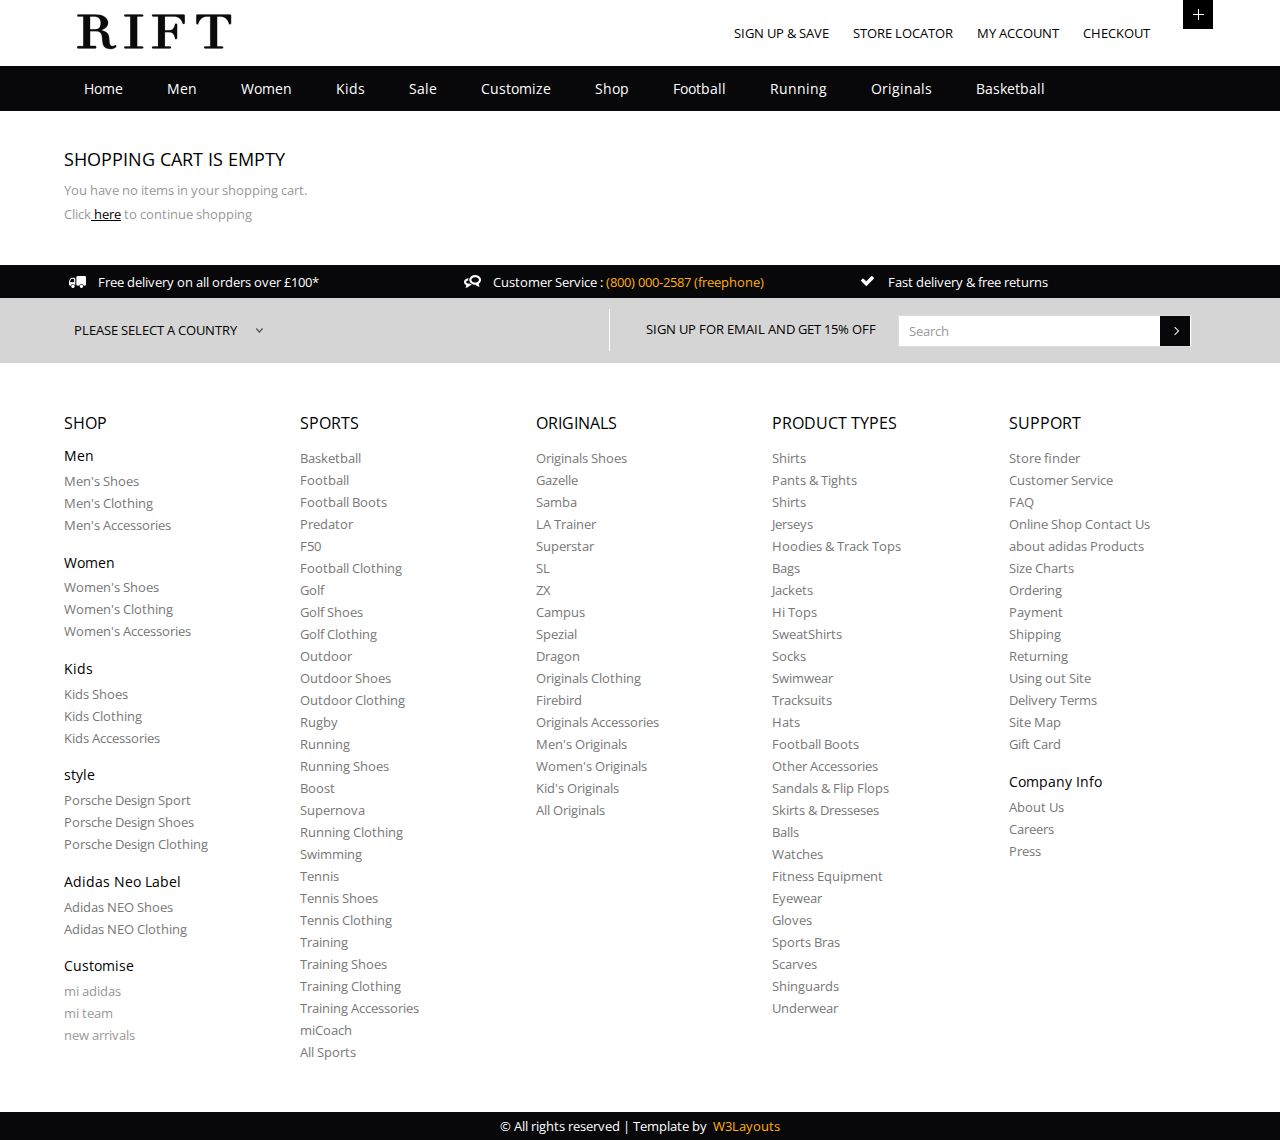
==== commit 34b1d1c7: "logo-refined" ====
--- a/web/checkout.html
+++ b/web/checkout.html
@@ -7,7 +7,7 @@
 <!DOCTYPE HTML>
 <html>
 <head>
-<title>Free Adidas Website Template | Checkout :: w3layouts</title>
+<title>RIFT SHOP</title>
 <meta name="viewport" content="width=device-width, initial-scale=1, maximum-scale=1">
 <meta http-equiv="Content-Type" content="text/html; charset=utf-8" />
 <link href="css/style.css" rel="stylesheet" type="text/css" media="all" />
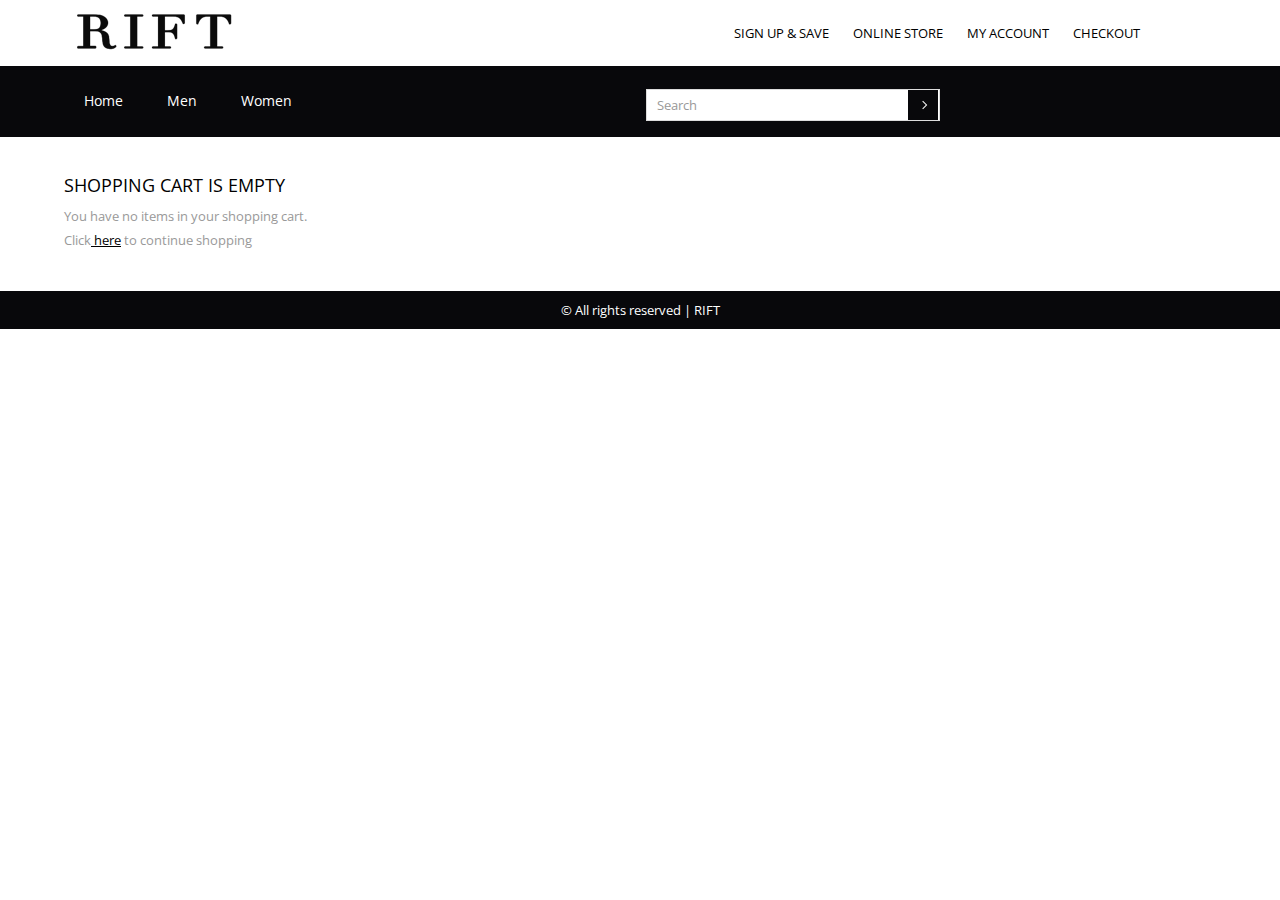
==== commit a4a26f1a: "Website design finish 1.0" ====
--- a/web/checkout.html
+++ b/web/checkout.html
@@ -7,7 +7,7 @@
 <!DOCTYPE HTML>
 <html>
 <head>
-<title>RIFT SHOP</title>
+<title>RIFT SHOP | Thank you for shopping!</title>
 <meta name="viewport" content="width=device-width, initial-scale=1, maximum-scale=1">
 <meta http-equiv="Content-Type" content="text/html; charset=utf-8" />
 <link href="css/style.css" rel="stylesheet" type="text/css" media="all" />
@@ -62,7 +62,7 @@
 	</script>
 </head>
 <body>
-  <div class="header-top">
+ <div class="header-top">
 	 <div class="wrap"> 
 		<div class="logo">
 			<a href="index.html"><img src="images/logo.png" alt=""/></a>
@@ -70,760 +70,65 @@
 	    <div class="cssmenu">
 		   <ul>
 			 <li class="active"><a href="register.html">Sign up & Save</a></li> 
-			 <li><a href="shop.html">Store Locator</a></li> 
+			 <li><a href="shop.html">Online Store</a></li> 
 			 <li><a href="login.html">My Account</a></li> 
 			 <li><a href="checkout.html">CheckOut</a></li> 
 		   </ul>
 		</div>
-		<ul class="icon2 sub-icon2 profile_img">
-			<li><a class="active-icon c2" href="#"> </a>
-				<ul class="sub-icon2 list">
-					<li><h3>Products</h3><a href=""></a></li>
-					<li><p>Lorem ipsum dolor sit amet, consectetuer  <a href="">adipiscing elit, sed diam</a></p></li>
-				</ul>
-			</li>
-		</ul>
+
 		<div class="clear"></div>
  	</div>
    </div>
    <div class="header-bottom">
-   	<div class="wrap">
+   		<div class="wrap">
    		<!-- start header menu -->
-		<ul class="megamenu skyblue">
-		    <li><a class="color1" href="#">Home</a></li>
-			<li class="grid"><a class="color2" href="#">Men</a>
-				<div class="megapanel">
-					<div class="row">
-						<div class="col1">
-							<div class="h_nav">
-								<h4>popular</h4>
-								<ul>
-									<li><a href="shop.html">new arrivals</a></li>
-									<li><a href="shop.html">men</a></li>
-									<li><a href="shop.html">women</a></li>
-									<li><a href="shop.html">accessories</a></li>
-									<li><a href="shop.html">kids</a></li>
-									<li><a href="shop.html">login</a></li>
-								</ul>	
-							</div>
-							<div class="h_nav">
-								<h4 class="top">men</h4>
-								<ul>
-									<li><a href="shop.html">new arrivals</a></li>
-									<li><a href="shop.html">men</a></li>
-									<li><a href="shop.html">women</a></li>
-									<li><a href="shop.html">accessories</a></li>
-									<li><a href="shop.html">kids</a></li>
-									<li><a href="shop.html">style videos</a></li>
-								</ul>	
-							</div>
-						</div>
-						<div class="col1">
-							<div class="h_nav">
-								<h4>style zone</h4>
-								<ul>
-									<li><a href="shop.html">men</a></li>
-									<li><a href="shop.html">women</a></li>
-									<li><a href="shop.html">accessories</a></li>
-									<li><a href="shop.html">kids</a></li>
-									<li><a href="shop.html">brands</a></li>
-								</ul>	
-							</div>							
-						</div>
-						<div class="col1"></div>
-						<div class="col1"></div>
-						<div class="col1"></div>
-						<div class="col1"></div>
-						<img src="images/nav_img.jpg" alt=""/>
+					<div class="col_1_of_middle span_1_of_middle">
+						
+						<ul class="megamenu skyblue">
+						    <li><a class="color1" href="index.html">Home</a></li>
+							<li class="grid"><a class="color2" href="shop.html">Men</a></li>
+				  			<li class="active grid"><a class="color4" href="shop.html">Women</a></li>				
+						</ul>
+
+	   				</div>
+	   				<div class="col_1_of_middle span_1_of_middle">
+						<ul class="f_list1">
+							<li>
+								<!--<span class="m_8">Welcome to RIFT Online Store</span> -->
+								<div class="search">	  
+								<input type="text" name="s" class="textbox" value="Search" onfocus="this.value = '';" onblur="if (this.value == '') {this.value = 'Search';}">
+								<input type="submit" value="Subscribe" id="submit" name="submit">
+								<div id="response"> </div>
+				 			</div><div class="clear"></div>
+				 		    </li>
+						</ul>
 					</div>
-				</div>
-				</li>
-  			   <li class="active grid"><a class="color4" href="#">Women</a>
-				<div class="megapanel">
-					<div class="row">
-						<div class="col1">
-							<div class="h_nav">
-								<h4>shop</h4>
-								<ul>
-									<li><a href="shop.html">new arrivals</a></li>
-									<li><a href="shop.html">men</a></li>
-									<li><a href="shop.html">women</a></li>
-									<li><a href="shop.html">accessories</a></li>
-									<li><a href="shop.html">kids</a></li>
-									<li><a href="shop.html">brands</a></li>
-								</ul>	
-							</div>							
-						</div>
-						<div class="col1">
-							<div class="h_nav">
-								<h4>help</h4>
-								<ul>
-									<li><a href="shop.html">trends</a></li>
-									<li><a href="shop.html">sale</a></li>
-									<li><a href="shop.html">style videos</a></li>
-									<li><a href="shop.html">accessories</a></li>
-									<li><a href="shop.html">kids</a></li>
-									<li><a href="shop.html">style videos</a></li>
-								</ul>	
-							</div>							
-						</div>
-						<div class="col1">
-							<div class="h_nav">
-								<h4>my company</h4>
-								<ul>
-									<li><a href="shop.html">trends</a></li>
-									<li><a href="shop.html">sale</a></li>
-									<li><a href="shop.html">style videos</a></li>
-									<li><a href="shop.html">accessories</a></li>
-									<li><a href="shop.html">kids</a></li>
-									<li><a href="shop.html">style videos</a></li>
-								</ul>	
-							</div>												
-						</div>
-						<div class="col1">
-							<div class="h_nav">
-								<h4>account</h4>
-								<ul>
-									<li><a href="shop.html">login</a></li>
-									<li><a href="shop.html">create an account</a></li>
-									<li><a href="shop.html">create wishlist</a></li>
-									<li><a href="shop.html">my shopping bag</a></li>
-									<li><a href="shop.html">brands</a></li>
-									<li><a href="shop.html">create wishlist</a></li>
-								</ul>	
-							</div>						
-						</div>
-						<div class="col1">
-							<div class="h_nav">
-								<h4>popular</h4>
-								<ul>
-									<li><a href="shop.html">new arrivals</a></li>
-									<li><a href="shop.html">men</a></li>
-									<li><a href="shop.html">women</a></li>
-									<li><a href="shop.html">accessories</a></li>
-									<li><a href="shop.html">kids</a></li>
-									<li><a href="shop.html">style videos</a></li>
-								</ul>	
-							</div>
-						</div>
-						<div class="col1">
-						 <div class="h_nav">
-						   <img src="images/nav_img1.jpg" alt=""/>
-						 </div>
-						</div>
-					</div>
-					<div class="row">
-						<div class="col2"></div>
-						<div class="col1"></div>
-						<div class="col1"></div>
-						<div class="col1"></div>
-						<div class="col1"></div>
-					</div>
-					</div>
-    			</li>				
-				<li><a class="color5" href="#">Kids</a>
-				<div class="megapanel">
-					<div class="row">
-						<div class="col1">
-							<div class="h_nav">
-								<h4>popular</h4>
-								<ul>
-									<li><a href="shop.html">new arrivals</a></li>
-									<li><a href="shop.html">men</a></li>
-									<li><a href="shop.html">women</a></li>
-									<li><a href="shop.html">accessories</a></li>
-									<li><a href="shop.html">kids</a></li>
-									<li><a href="shop.html">login</a></li>
-								</ul>	
-							</div>
-							<div class="h_nav">
-								<h4 class="top">man</h4>
-								<ul>
-									<li><a href="shop.html">new arrivals</a></li>
-									<li><a href="shop.html">men</a></li>
-									<li><a href="shop.html">women</a></li>
-									<li><a href="shop.html">accessories</a></li>
-									<li><a href="shop.html">kids</a></li>
-									<li><a href="shop.html">style videos</a></li>
-								</ul>	
-							</div>
-						</div>
-						<div class="col1">
-							<div class="h_nav">
-								<h4>style zone</h4>
-								<ul>
-									<li><a href="shop.html">men</a></li>
-									<li><a href="shop.html">women</a></li>
-									<li><a href="shop.html">accessories</a></li>
-									<li><a href="shop.html">kids</a></li>
-									<li><a href="shop.html">brands</a></li>
-								</ul>	
-							</div>							
-						</div>
-						<div class="col1"></div>
-						<div class="col1"></div>
-						<div class="col1"></div>
-						<div class="col1"></div>
-						<img src="images/nav_img2.jpg" alt=""/>
-					</div>
-				</div>
-				</li>
-				<li><a class="color6" href="#">Sale</a>
-				<div class="megapanel">
-					<div class="row">
-						<div class="col1">
-							<div class="h_nav">
-								<h4>shop</h4>
-								<ul>
-									<li><a href="shop.html">new arrivals</a></li>
-									<li><a href="shop.html">men</a></li>
-									<li><a href="shop.html">women</a></li>
-									<li><a href="shop.html">accessories</a></li>
-									<li><a href="shop.html">kids</a></li>
-									<li><a href="shop.html">brands</a></li>
-								</ul>	
-							</div>	
-							<div class="h_nav">
-								<h4 class="top">my company</h4>
-								<ul>
-									<li><a href="shop.html">trends</a></li>
-									<li><a href="shop.html">sale</a></li>
-									<li><a href="shop.html">style videos</a></li>
-									<li><a href="shop.html">accessories</a></li>
-									<li><a href="shop.html">kids</a></li>
-									<li><a href="shop.html">style videos</a></li>
-								</ul>	
-							</div>												
-						</div>
-						<div class="col1">
-							<div class="h_nav">
-								<h4>man</h4>
-								<ul>
-									<li><a href="shop.html">new arrivals</a></li>
-									<li><a href="shop.html">men</a></li>
-									<li><a href="shop.html">women</a></li>
-									<li><a href="shop.html">accessories</a></li>
-									<li><a href="shop.html">kids</a></li>
-									<li><a href="shop.html">style videos</a></li>
-								</ul>	
-							</div>						
-						</div>
-						<div class="col1">
-							<div class="h_nav">
-								<h4>help</h4>
-								<ul>
-									<li><a href="shop.html">trends</a></li>
-									<li><a href="shop.html">sale</a></li>
-									<li><a href="shop.html">style videos</a></li>
-									<li><a href="shop.html">accessories</a></li>
-									<li><a href="shop.html">kids</a></li>
-									<li><a href="shop.html">style videos</a></li>
-								</ul>	
-							</div>							
-						</div>
-						<div class="col1">
-							<div class="h_nav">
-								<h4>account</h4>
-								<ul>
-									<li><a href="shop.html">login</a></li>
-									<li><a href="shop.html">create an account</a></li>
-									<li><a href="shop.html">create wishlist</a></li>
-									<li><a href="shop.html">my shopping bag</a></li>
-									<li><a href="shop.html">brands</a></li>
-									<li><a href="shop.html">create wishlist</a></li>
-								</ul>	
-							</div>						
-						</div>
-						<div class="col1">
-							<div class="h_nav">
-								<h4>my company</h4>
-								<ul>
-									<li><a href="shop.html">trends</a></li>
-									<li><a href="shop.html">sale</a></li>
-									<li><a href="shop.html">style videos</a></li>
-									<li><a href="shop.html">accessories</a></li>
-									<li><a href="shop.html">kids</a></li>
-									<li><a href="shop.html">style videos</a></li>
-								</ul>	
-							</div>
-						</div>
-						<div class="col1">
-							<div class="h_nav">
-								<h4>popular</h4>
-								<ul>
-									<li><a href="shop.html">new arrivals</a></li>
-									<li><a href="shop.html">men</a></li>
-									<li><a href="shop.html">women</a></li>
-									<li><a href="shop.html">accessories</a></li>
-									<li><a href="shop.html">kids</a></li>
-									<li><a href="shop.html">style videos</a></li>
-								</ul>	
-							</div>
-						</div>
-					</div>
-					<div class="row">
-						<div class="col2"></div>
-						<div class="col1"></div>
-						<div class="col1"></div>
-						<div class="col1"></div>
-						<div class="col1"></div>
-					</div>
-				</div>
-				</li>
-				<li><a class="color7" href="#">Customize</a>
-				<div class="megapanel">
-					<div class="row">
-						<div class="col1">
-							<div class="h_nav">
-								<h4>shop</h4>
-								<ul>
-									<li><a href="shop.html">new arrivals</a></li>
-									<li><a href="shop.html">men</a></li>
-									<li><a href="shop.html">women</a></li>
-									<li><a href="shop.html">accessories</a></li>
-									<li><a href="shop.html">kids</a></li>
-									<li><a href="shop.html">brands</a></li>
-								</ul>	
-							</div>							
-						</div>
-						<div class="col1">
-							<div class="h_nav">
-								<h4>help</h4>
-								<ul>
-									<li><a href="shop.html">trends</a></li>
-									<li><a href="shop.html">sale</a></li>
-									<li><a href="shop.html">style videos</a></li>
-									<li><a href="shop.html">accessories</a></li>
-									<li><a href="shop.html">kids</a></li>
-									<li><a href="shop.html">style videos</a></li>
-								</ul>	
-							</div>							
-						</div>
-						<div class="col1">
-							<div class="h_nav">
-								<h4>my company</h4>
-								<ul>
-									<li><a href="shop.html">trends</a></li>
-									<li><a href="shop.html">sale</a></li>
-									<li><a href="shop.html">style videos</a></li>
-									<li><a href="shop.html">accessories</a></li>
-									<li><a href="shop.html">kids</a></li>
-									<li><a href="shop.html">style videos</a></li>
-								</ul>	
-							</div>												
-						</div>
-						<div class="col1">
-							<div class="h_nav">
-								<h4>account</h4>
-								<ul>
-									<li><a href="shop.html">login</a></li>
-									<li><a href="shop.html">create an account</a></li>
-									<li><a href="shop.html">create wishlist</a></li>
-									<li><a href="shop.html">my shopping bag</a></li>
-									<li><a href="shop.html">brands</a></li>
-									<li><a href="shop.html">create wishlist</a></li>
-								</ul>	
-							</div>						
-						</div>
-						<div class="col1">
-							<div class="h_nav">
-								<h4>my company</h4>
-								<ul>
-									<li><a href="shop.html">trends</a></li>
-									<li><a href="shop.html">sale</a></li>
-									<li><a href="shop.html">style videos</a></li>
-									<li><a href="shop.html">accessories</a></li>
-									<li><a href="shop.html">kids</a></li>
-									<li><a href="shop.html">style videos</a></li>
-								</ul>	
-							</div>
-						</div>
-						<div class="col1">
-							<div class="h_nav">
-								<h4>popular</h4>
-								<ul>
-									<li><a href="shop.html">new arrivals</a></li>
-									<li><a href="shop.html">men</a></li>
-									<li><a href="shop.html">women</a></li>
-									<li><a href="shop.html">accessories</a></li>
-									<li><a href="shop.html">kids</a></li>
-									<li><a href="shop.html">style videos</a></li>
-								</ul>	
-							</div>
-						</div>
-					</div>
-					<div class="row">
-						<div class="col2"></div>
-						<div class="col1"></div>
-						<div class="col1"></div>
-						<div class="col1"></div>
-						<div class="col1"></div>
-					</div>
-    				</div>
-				</li>
-				<li><a class="color8" href="#">Shop</a>
-				<div class="megapanel">
-					<div class="row">
-						<div class="col1">
-							<div class="h_nav">
-								<h4>style zone</h4>
-								<ul>
-									<li><a href="shop.html">men</a></li>
-									<li><a href="shop.html">women</a></li>
-									<li><a href="shop.html">accessories</a></li>
-									<li><a href="shop.html">kids</a></li>
-									<li><a href="shop.html">brands</a></li>
-								</ul>	
-							</div>							
-						</div>
-						<div class="col1">
-							<div class="h_nav">
-								<h4>popular</h4>
-								<ul>
-									<li><a href="shop.html">new arrivals</a></li>
-									<li><a href="shop.html">men</a></li>
-									<li><a href="shop.html">kids</a></li>
-									<li><a href="shop.html">accessories</a></li>
-									<li><a href="shop.html">login</a></li>
-								</ul>	
-							</div>
-							<div class="h_nav">
-								<h4 class="top">man</h4>
-								<ul>
-									<li><a href="shop.html">new arrivals</a></li>
-									<li><a href="shop.html">accessories</a></li>
-									<li><a href="shop.html">kids</a></li>
-									<li><a href="shop.html">style videos</a></li>
-								</ul>	
-							</div>
-						<div class="col1"></div>
-						<div class="col1"></div>
-						<div class="col1"></div>
-						<div class="col1"></div>
-					</div>
-				</div>
-				</li>
-				<li><a class="color9" href="#">Football</a>
-				<div class="megapanel">
-					<div class="row">
-						<div class="col1">
-							<div class="h_nav">
-								<h4>shop</h4>
-								<ul>
-									<li><a href="shop.html">new arrivals</a></li>
-									<li><a href="shop.html">men</a></li>
-									<li><a href="shop.html">women</a></li>
-									<li><a href="shop.html">accessories</a></li>
-									<li><a href="shop.html">kids</a></li>
-									<li><a href="shop.html">brands</a></li>
-								</ul>	
-							</div>							
-						</div>
-						<div class="col1">
-							<div class="h_nav">
-								<h4>help</h4>
-								<ul>
-									<li><a href="shop.html">trends</a></li>
-									<li><a href="shop.html">sale</a></li>
-									<li><a href="shop.html">style videos</a></li>
-									<li><a href="shop.html">accessories</a></li>
-									<li><a href="shop.html">kids</a></li>
-									<li><a href="shop.html">style videos</a></li>
-								</ul>	
-							</div>							
-						</div>
-						<div class="col1">
-							<div class="h_nav">
-								<h4>my company</h4>
-								<ul>
-									<li><a href="shop.html">trends</a></li>
-									<li><a href="shop.html">sale</a></li>
-									<li><a href="shop.html">style videos</a></li>
-									<li><a href="shop.html">accessories</a></li>
-									<li><a href="shop.html">kids</a></li>
-									<li><a href="shop.html">style videos</a></li>
-								</ul>	
-							</div>												
-						</div>
-						<div class="col1">
-							<div class="h_nav">
-								<h4>account</h4>
-								<ul>
-									<li><a href="shop.html">login</a></li>
-									<li><a href="shop.html">create an account</a></li>
-									<li><a href="shop.html">create wishlist</a></li>
-									<li><a href="shop.html">my shopping bag</a></li>
-									<li><a href="shop.html">brands</a></li>
-									<li><a href="shop.html">create wishlist</a></li>
-								</ul>	
-							</div>						
-						</div>
-						<div class="col1">
-							<div class="h_nav">
-								<h4>my company</h4>
-								<ul>
-									<li><a href="shop.html">trends</a></li>
-									<li><a href="shop.html">sale</a></li>
-									<li><a href="shop.html">style videos</a></li>
-									<li><a href="shop.html">accessories</a></li>
-									<li><a href="shop.html">kids</a></li>
-									<li><a href="shop.html">style videos</a></li>
-								</ul>	
-							</div>
-						</div>
-						<div class="col1">
-							<div class="h_nav">
-								<h4>popular</h4>
-								<ul>
-									<li><a href="shop.html">new arrivals</a></li>
-									<li><a href="shop.html">men</a></li>
-									<li><a href="shop.html">women</a></li>
-									<li><a href="shop.html">accessories</a></li>
-									<li><a href="shop.html">kids</a></li>
-									<li><a href="shop.html">style videos</a></li>
-								</ul>	
-							</div>
-						</div>
-					</div>
-					<div class="row">
-						<div class="col2"></div>
-						<div class="col1"></div>
-						<div class="col1"></div>
-						<div class="col1"></div>
-						<div class="col1"></div>
-					</div>
-    				</div>
-				</li>
-				<li><a class="color10" href="#">Running</a></li>
-				<li><a class="color11" href="#">Originals</a></li>
-				<li><a class="color12" href="#">Basketball</a></li>
-		   </ul>
+
+
+
 		   <div class="clear"></div>
      	</div>
        </div>
+
        <div class="login">
          <div class="wrap">
     	     <h4 class="title">Shopping cart is empty</h4>
     	     <p class="cart">You have no items in your shopping cart.<br>Click<a href="index.html"> here</a> to continue shopping</p>
     	   </div>
 		</div>
-        <div class="footer">
-       	  <div class="footer-top">
-       		<div class="wrap">
-       			   <div class="col_1_of_footer-top span_1_of_footer-top">
-				  	 <ul class="f_list">
-				  	 	<li><img src="images/f_icon.png" alt=""/><span class="delivery">Free delivery on all orders over £100*</span></li>
-				  	 </ul>
-				   </div>
-				   <div class="col_1_of_footer-top span_1_of_footer-top">
-				  	<ul class="f_list">
-				  	 	<li><img src="images/f_icon1.png" alt=""/><span class="delivery">Customer Service :<span class="orange"> (800) 000-2587 (freephone)</span></span></li>
-				  	 </ul>
-				   </div>
-				   <div class="col_1_of_footer-top span_1_of_footer-top">
-				  	<ul class="f_list">
-				  	 	<li><img src="images/f_icon2.png" alt=""/><span class="delivery">Fast delivery & free returns</span></li>
-				  	 </ul>
-				   </div>
-				  <div class="clear"></div>
-			 </div>
-       	 </div>
-       	 <div class="footer-middle">
-       	 	<div class="wrap">
-       	 		<div class="section group">
-				<div class="col_1_of_middle span_1_of_middle">
-					<dl id="sample" class="dropdown">
-			        <dt><a href="#"><span>Please Select a Country</span></a></dt>
-			        <dd>
-			            <ul>
-			                <li><a href="#">Australia<img class="flag" src="images/as.png" alt="" /><span class="value">AS</span></a></li>
-			                <li><a href="#">Sri Lanka<img class="flag" src="images/srl.png" alt="" /><span class="value">SL</span></a></li>
-			                <li><a href="#">Newziland<img class="flag" src="images/nz.png" alt="" /><span class="value">NZ</span></a></li>
-			                <li><a href="#">Pakistan<img class="flag" src="images/pk.png" alt="" /><span class="value">Pk</span></a></li>
-			                <li><a href="#">United Kingdom<img class="flag" src="images/uk.png" alt="" /><span class="value">UK</span></a></li>
-			                <li><a href="#">United States<img class="flag" src="images/us.png" alt="" /><span class="value">US</span></a></li>
-			            </ul>
-			         </dd>
-   				    </dl>
-   				 </div>
-				<div class="col_1_of_middle span_1_of_middle">
-					<ul class="f_list1">
-						<li><span class="m_8">Sign up for email and Get 15% off</span>
-						<div class="search">	  
-							<input type="text" name="s" class="textbox" value="Search" onfocus="this.value = '';" onblur="if (this.value == '') {this.value = 'Search';}">
-							<input type="submit" value="Subscribe" id="submit" name="submit">
-							<div id="response"> </div>
-			 			</div><div class="clear"></div>
-			 		    </li>
-					</ul>
-				</div>
-				<div class="clear"></div>
-			   </div>
-       	 	</div>
-       	 </div>
-       	<div class="footer-bottom">
-       	 	<div class="wrap">
-       	 		<div class="section group">
-				<div class="col_1_of_5 span_1_of_5">
-					<h3 class="m_9">Shop</h3>
-					<ul class="sub_list">
-						<h4 class="m_10">Men</h4>
-					    <li><a href="shop.html">Men's Shoes</a></li>
-			            <li><a href="shop.html">Men's Clothing</a></li>
-			            <li><a href="shop.html">Men's Accessories</a></li>
-			        </ul>
-			             <ul class="sub_list">
-				            <h4 class="m_10">Women</h4>
-				            <li><a href="shop.html">Women's Shoes</a></li>
-				            <li><a href="shop.html">Women's Clothing</a></li>
-				            <li><a href="shop.html">Women's Accessories</a></li>
-				         </ul>
-				         <ul class="sub_list">
-				            <h4 class="m_10">Kids</h4>
-				            <li><a href="shop.html">Kids Shoes</a></li>
-				            <li><a href="shop.html">Kids Clothing</a></li>
-				            <li><a href="shop.html">Kids Accessories</a></li>
-				         </ul>
-				        <ul class="sub_list">
-				            <h4 class="m_10">style</h4>
-				            <li><a href="shop.html">Porsche Design Sport</a></li>
-				            <li><a href="shop.html">Porsche Design Shoes</a></li>
-				            <li><a href="shop.html">Porsche Design Clothing</a></li>
-				        </ul>
-				        <ul class="sub_list">
-				            <h4 class="m_10">Adidas Neo Label</h4>
-				            <li><a href="shop.html">Adidas NEO Shoes</a></li>
-				            <li><a href="shop.html">Adidas NEO Clothing</a></li>
-				        </ul>
-				        <ul class="sub_list1">
-				            <h4 class="m_10">Customise</h4>
-				            <li><a href="shop.html">mi adidas</a></li>
-				            <li><a href="shop.html">mi team</a></li>
-				            <li><a href="shop.html">new arrivals</a></li>
-				        </ul>
-				</div>
-				<div class="col_1_of_5 span_1_of_5">
-					<h3 class="m_9">Sports</h3>
-					<ul class="list1">
-					    <li><a href="shop.html">Basketball</a></li>
-			            <li><a href="shop.html">Football</a></li>
-			            <li><a href="shop.html">Football Boots</a></li>
-			            <li><a href="shop.html">Predator</a></li>
-			            <li><a href="shop.html">F50</a></li>
-			            <li><a href="shop.html">Football Clothing</a></li>
-			            <li><a href="shop.html">Golf</a></li>
-			            <li><a href="shop.html">Golf Shoes</a></li>
-			            <li><a href="shop.html">Golf Clothing</a></li>
-			            <li><a href="shop.html">Outdoor</a></li>
-			            <li><a href="shop.html">Outdoor Shoes</a></li>
-			            <li><a href="shop.html">Outdoor Clothing</a></li>
-			            <li><a href="shop.html">Rugby</a></li>
-			            <li><a href="shop.html">Running</a></li>
-			            <li><a href="shop.html">Running Shoes</a></li>
-			            <li><a href="shop.html">Boost</a></li>
-			            <li><a href="shop.html">Supernova</a></li>
-			            <li><a href="shop.html">Running Clothing</a></li>
-			            <li><a href="shop.html">Swimming</a></li>
-			            <li><a href="shop.html">Tennis</a></li>
-			            <li><a href="shop.html">Tennis Shoes</a></li>
-			            <li><a href="shop.html">Tennis Clothing</a></li>
-			            <li><a href="shop.html">Training</a></li>
-			            <li><a href="shop.html">Training Shoes</a></li>
-			            <li><a href="shop.html">Training Clothing</a></li>
-			            <li><a href="shop.html">Training Accessories</a></li>
-			            <li><a href="shop.html">miCoach</a></li>
-			            <li><a href="shop.html">All Sports</a></li>
-			         </ul>
-				</div>
-				<div class="col_1_of_5 span_1_of_5">
-					<h3 class="m_9">Originals</h3>
-					<ul class="list1">
-					    <li><a href="shop.html">Originals Shoes</a></li>
-			            <li><a href="shop.html">Gazelle</a></li>
-			            <li><a href="shop.html">Samba</a></li>
-			            <li><a href="shop.html">LA Trainer</a></li>
-			            <li><a href="shop.html">Superstar</a></li>
-			            <li><a href="shop.html">SL</a></li>
-			            <li><a href="shop.html">ZX</a></li>
-			            <li><a href="shop.html">Campus</a></li>
-			            <li><a href="shop.html">Spezial</a></li>
-			            <li><a href="shop.html">Dragon</a></li>
-			            <li><a href="shop.html">Originals Clothing</a></li>
-			            <li><a href="shop.html">Firebird</a></li>
-			            <li><a href="shop.html">Originals Accessories</a></li>
-			            <li><a href="shop.html">Men's Originals</a></li>
-			            <li><a href="shop.html">Women's Originals</a></li>
-			            <li><a href="shop.html">Kid's Originals</a></li>
-			            <li><a href="shop.html">All Originals</a></li>
-		            </ul>
-				</div>
-				<div class="col_1_of_5 span_1_of_5">
-					<h3 class="m_9">Product Types</h3>
-					<ul class="list1">
-					    <li><a href="shop.html">Shirts</a></li>
-					    <li><a href="shop.html">Pants & Tights</a></li>
-					    <li><a href="shop.html">Shirts</a></li>
-					    <li><a href="shop.html">Jerseys</a></li>
-					    <li><a href="shop.html">Hoodies & Track Tops</a></li>
-					    <li><a href="shop.html">Bags</a></li>
-					    <li><a href="shop.html">Jackets</a></li>
-					    <li><a href="shop.html">Hi Tops</a></li>
-					    <li><a href="shop.html">SweatShirts</a></li>
-					    <li><a href="shop.html">Socks</a></li>
-					    <li><a href="shop.html">Swimwear</a></li>
-					    <li><a href="shop.html">Tracksuits</a></li>
-					    <li><a href="shop.html">Hats</a></li>
-					    <li><a href="shop.html">Football Boots</a></li>
-					    <li><a href="shop.html">Other Accessories</a></li>
-					    <li><a href="shop.html">Sandals & Flip Flops</a></li>
-					    <li><a href="shop.html">Skirts & Dresseses</a></li>
-					    <li><a href="shop.html">Balls</a></li>
-					    <li><a href="shop.html">Watches</a></li>
-					    <li><a href="shop.html">Fitness Equipment</a></li>
-					    <li><a href="shop.html">Eyewear</a></li>
-					    <li><a href="shop.html">Gloves</a></li>
-					    <li><a href="shop.html">Sports Bras</a></li>
-					    <li><a href="shop.html">Scarves</a></li>
-					    <li><a href="shop.html">Shinguards</a></li>
-					    <li><a href="shop.html">Underwear</a></li>
-		            </ul>
-				</div>
-				<div class="col_1_of_5 span_1_of_5">
-					<h3 class="m_9">Support</h3>
-					<ul class="list1">
-					   <li><a href="shop.html">Store finder</a></li>
-					   <li><a href="shop.html">Customer Service</a></li>
-					   <li><a href="shop.html">FAQ</a></li>
-					   <li><a href="shop.html">Online Shop Contact Us</a></li>
-					   <li><a href="shop.html">about adidas Products</a></li>
-					   <li><a href="shop.html">Size Charts </a></li>
-					   <li><a href="shop.html">Ordering </a></li>
-					   <li><a href="shop.html">Payment </a></li>
-					   <li><a href="shop.html">Shipping </a></li>
-					   <li><a href="shop.html">Returning</a></li>
-					   <li><a href="shop.html">Using out Site</a></li>
-					   <li><a href="shop.html">Delivery Terms</a></li>
-					   <li><a href="shop.html">Site Map</a></li>
-					   <li><a href="shop.html">Gift Card</a></li>
-					  
-		            </ul>
-		            <ul class="sub_list2">
-		               <h4 class="m_10">Company Info</h4>
-			           <li><a href="shop.html">About Us</a></li>
-			           <li><a href="shop.html">Careers</a></li>
-			           <li><a href="shop.html">Press</a></li>
-			        </ul>
-				</div>
-				<div class="clear"></div>
-			</div>
-       	 	</div>
-       	 </div>
-       	 <div class="copy">
-       	   <div class="wrap">
-       	 	  <p>© All rights reserved | Template by&nbsp;<a href="http://w3layouts.com/"> W3Layouts</a></p>
-       	   </div>
-       	 </div>
-       </div>
+       
+
+       	
+       	  <div class="footer">
+	       	 <div class="footer-top">
+	       	 	<div class="copy">
+	       	  		 <div class="wrap">
+	       	   			  <p>© All rights reserved | RIFT </p>
+	     		  	 </div>
+	      	 	</div>
+	    	 </div>
+   		</div>
+
        <script type="text/javascript">
 			$(document).ready(function() {
 			
